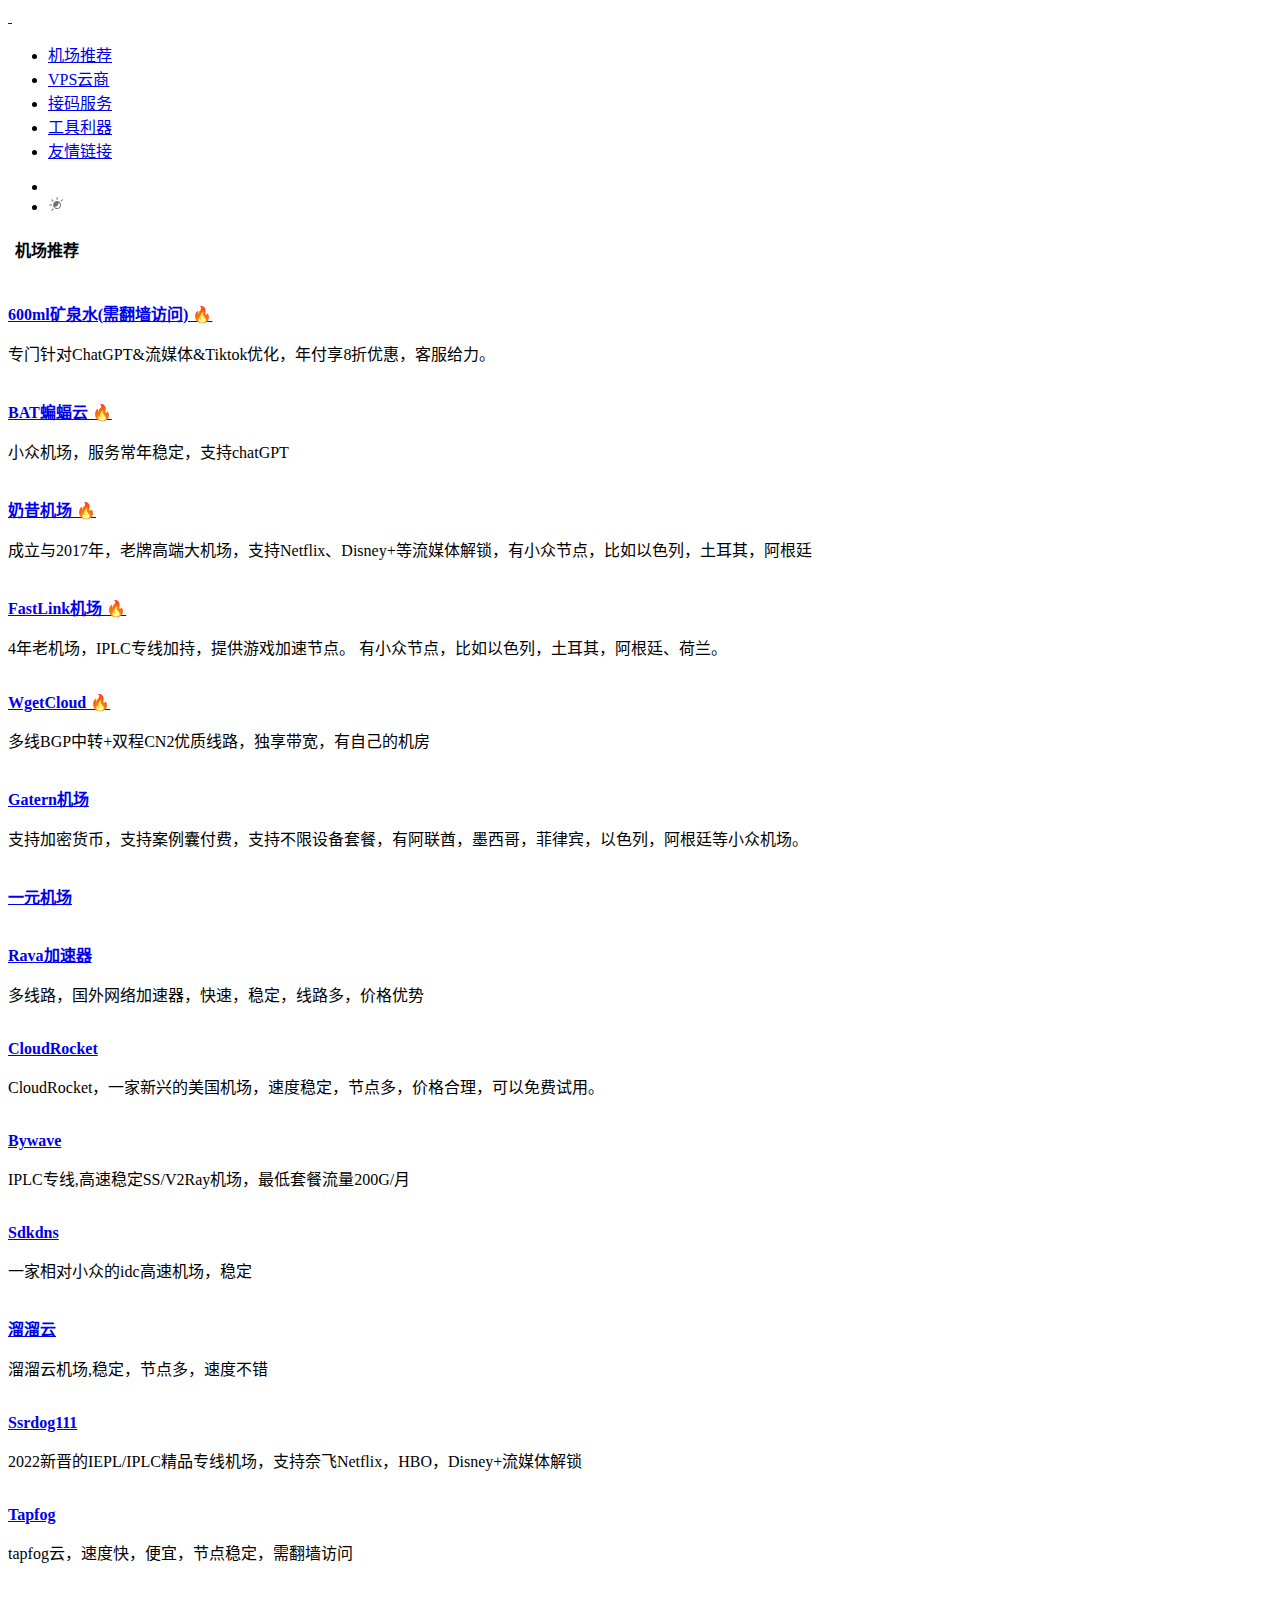
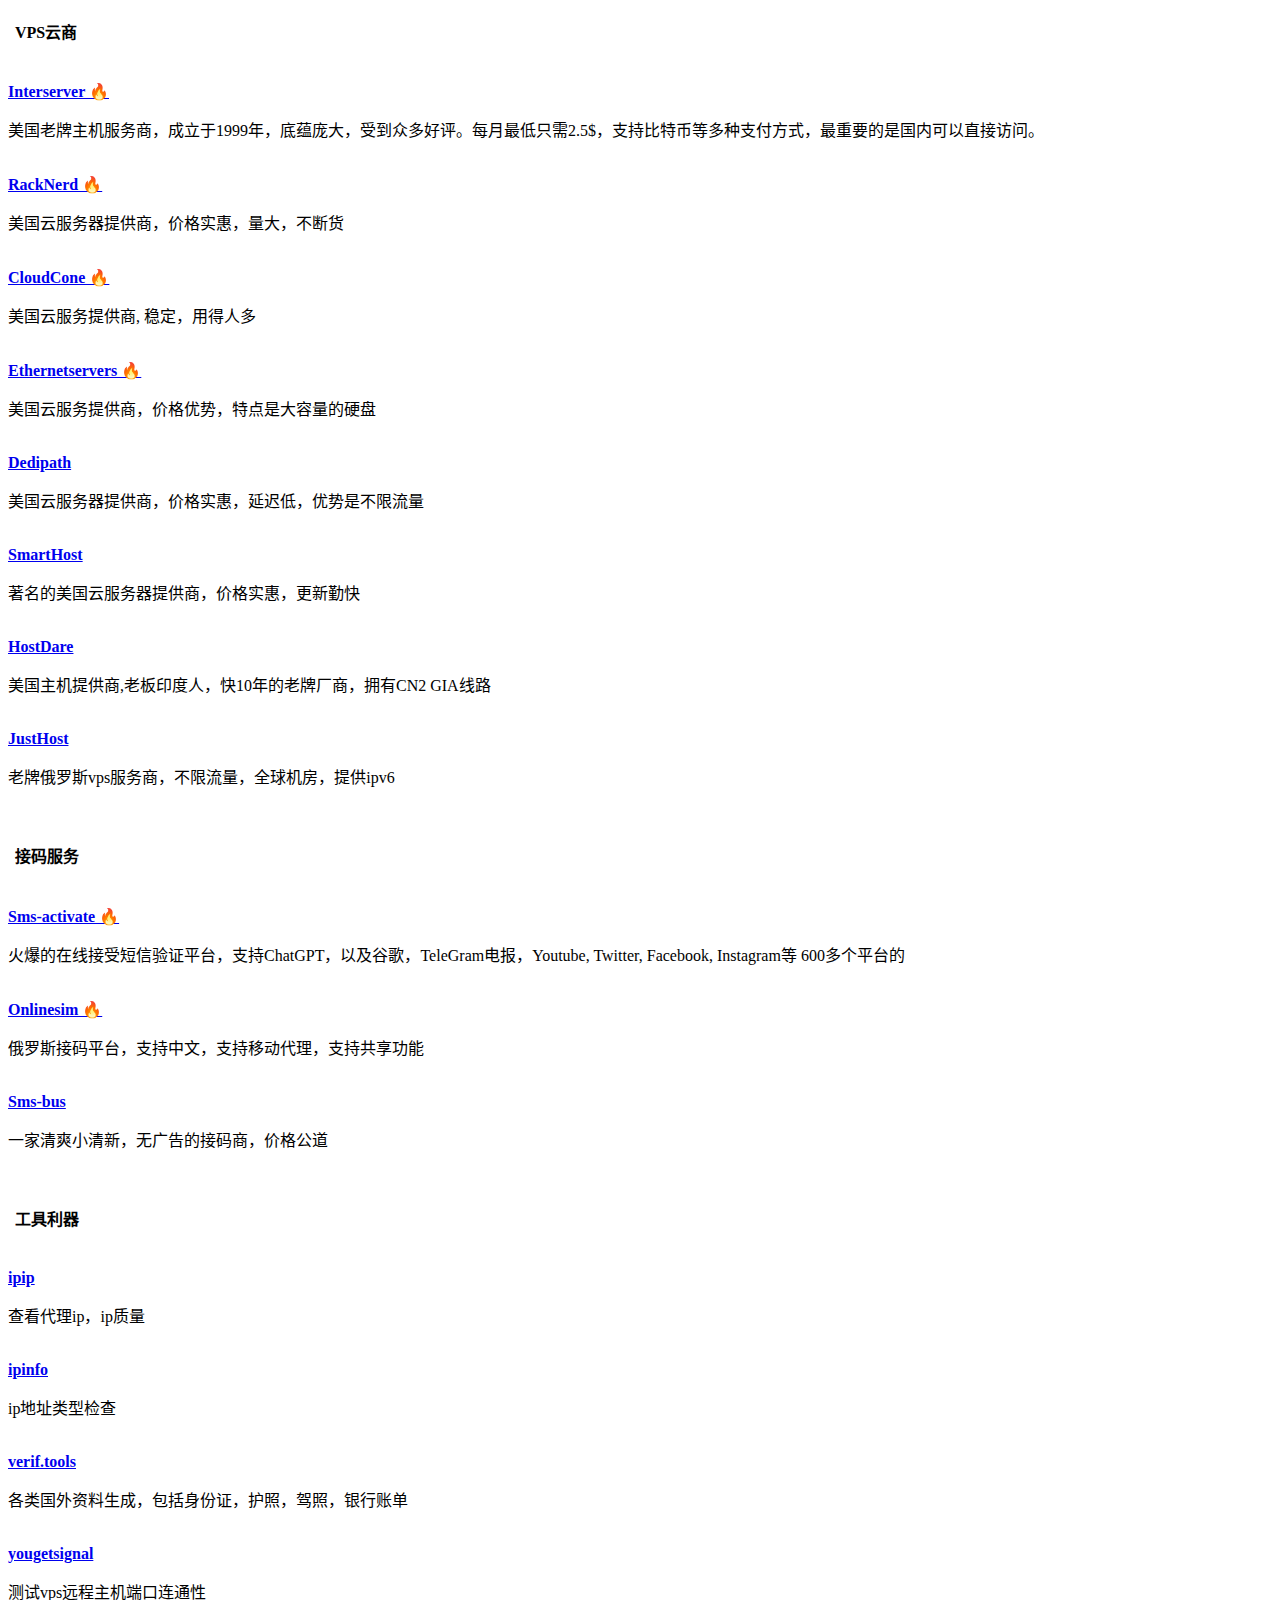
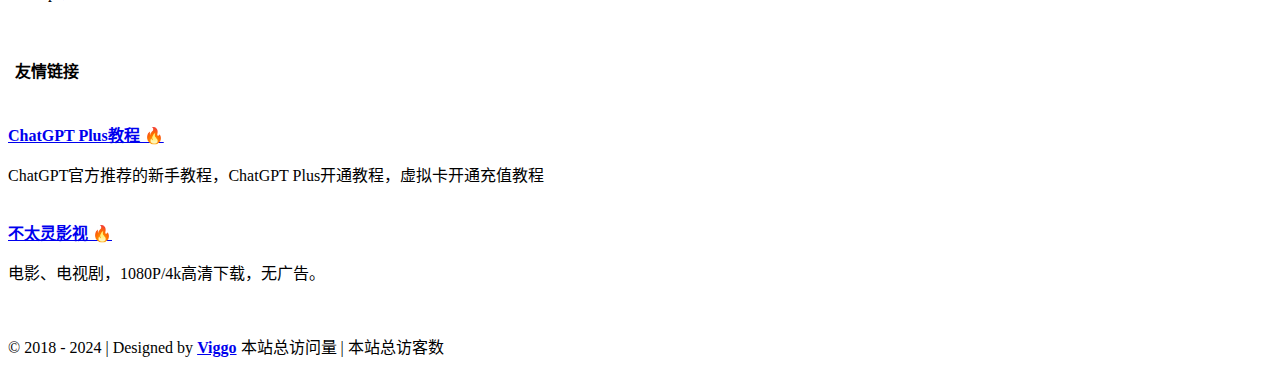
==== index.html @ cfd87e80 "Site updated: 2024-02-25 23:30:07" ====
<!DOCTYPE html>
<html lang="zh-CN">

<head>
  <head>
  <meta charset="utf-8">
  <meta http-equiv="X-UA-Compatible" content="IE=edge">
  <meta name="viewport" content="width=device-width, initial-scale=1.0" />
  <meta name="author" content="viggo" />
  <title>VPS虚拟主机测评_IDC主机测评_优惠香港海外VPS云服务器__主流建站技术 - VPS主机</title>
  <meta name="keywords" content="免费VPS,折扣vps,域名ssl证书,科学上网,免费云主机,海外服务器,香港云主机,便宜vps,VPS虚拟主机测评,主机测评,虚拟信用卡">
  <meta name="description" content="关注海外服务器,关注idc主机测评,VPS虚拟主机测评,云服务商活动促销动态,推荐免费云服务器,便宜vps,香港云主机,美国海外服务器,空间域名ssl证书及建站运维产品的云计算行业随笔博客.">
  <link rel="shortcut icon" href="https://gcore.jsdelivr.net/gh/btcltceth/blogassets@latest/s/img/favicon.ico">
  
<link rel="stylesheet" href="https://gcore.jsdelivr.net/gh/btcltceth/blogassets@latest/s/css/hclonely.css">
<link rel="stylesheet" href="https://gcore.jsdelivr.net/gh/btcltceth/blogassets@latest/s/css/fonts/linecons/css/linecons.min.css">
<link rel="stylesheet" href="https://gcore.jsdelivr.net/gh/btcltceth/blogassets@latest/s/css/fonts/fontawesome/css/all.min.css">
<link rel="stylesheet" href="https://gcore.jsdelivr.net/gh/btcltceth/blogassets@latest/s/css/bootstrap.min.css">
<link rel="stylesheet" href="https://gcore.jsdelivr.net/gh/btcltceth/blogassets@latest/s/css/xenon-core.min.css">
<link rel="stylesheet" href="https://gcore.jsdelivr.net/gh/btcltceth/blogassets@latest/s/css/xenon-components.min.css">
<link rel="stylesheet" href="https://gcore.jsdelivr.net/gh/btcltceth/blogassets@latest/s/css/xenon-skins.min.css">
<link rel="stylesheet" href="https://gcore.jsdelivr.net/gh/btcltceth/blogassets@latest/s/css/nav.min.css">

  
<script src="https://gcore.jsdelivr.net/gh/btcltceth/blogassets@latest/s/js/jquery-1.11.1.min.js"></script>

  
<script src="https://gcore.jsdelivr.net/gh/btcltceth/blogassets@latest/s/js/header.js"></script>

  <!-- HTML5 shim and Respond.js IE8 support of HTML5 elements and media queries -->
  <!--[if lt IE 9]>
        
<script src="https://gcore.jsdelivr.net/gh/btcltceth/blogassets@latest/s/js/html5shiv.min.js"></script>

        
<script src="https://gcore.jsdelivr.net/gh/btcltceth/blogassets@latest/s/js/respond.min.js"></script>

    <![endif]-->
  <!-- / FB Open Graph -->
  <meta property="og:type" content="article">
  <meta property="og:url" content="https://shuziren.github.io/ssrvps/index.html">
  <meta property="og:title" content="VPS虚拟主机测评_IDC主机测评_优惠香港海外VPS云服务器__主流建站技术 - VPS主机">
  <meta property="og:description" content="关注海外服务器,关注idc主机测评,VPS虚拟主机测评,云服务商活动促销动态,推荐免费云服务器,便宜vps,香港云主机,美国海外服务器,空间域名ssl证书及建站运维产品的云计算行业随笔博客.">
  <meta property="og:site_name" content="VPS虚拟主机测评_IDC主机测评_优惠香港海外VPS云服务器__主流建站技术 - VPS主机">
  
  <meta property="og:image" content="https://gcore.jsdelivr.net/gh/btcltceth/blogassets@latest/s/img/webstack_banner_cn.png">
  
  <!-- / Twitter Cards -->
  <meta name="twitter:card" content="summary_large_image">
  <meta name="twitter:title" content="VPS虚拟主机测评_IDC主机测评_优惠香港海外VPS云服务器__主流建站技术 - VPS主机">
  <meta name="twitter:description" content="关注海外服务器,关注idc主机测评,VPS虚拟主机测评,云服务商活动促销动态,推荐免费云服务器,便宜vps,香港云主机,美国海外服务器,空间域名ssl证书及建站运维产品的云计算行业随笔博客.">
  
  <meta name="twitter:image" content="https://gcore.jsdelivr.net/gh/btcltceth/blogassets@latest/s/img/webstack_banner_cn.png">
  
  
  <link rel="stylesheet" type="text/css" href="//at.alicdn.com/t/font_2204525_jxth1d6fs6o.css"> <link rel="stylesheet" href="//s1.hdslb.com/bfs/static/jinkela/long/font/regular.css" media="all" onload="this.media='all'" />
  
<meta name="generator" content="Hexo 5.3.0"></head>

</head>




<body class="page-body">
<div class="page-container">
<div class="sidebar-menu toggle-others fixed">
  <div class="sidebar-menu-inner">
    <header class="logo-env">
      <div class="logo">
        <a href="/index.html" class="logo-expanded">
          <img src="https://gcore.jsdelivr.net/gh/btcltceth/blogassets@latest/s/img/logo@2x.png" width="100%" alt="" />
        </a>
        <a href="/index.html" class="logo-collapsed">
          <img src="https://gcore.jsdelivr.net/gh/btcltceth/blogassets@latest/s/img/logo-collapsed@2x.png" width="40" alt="" />
        </a>
      </div>
      <div class="mobile-menu-toggle visible-xs">
        <a href="#" data-toggle="user-info-menu">
          <i class="linecons-cog"></i>
        </a>
        <a href="#" data-toggle="mobile-menu">
          <i class="fas fa-bars"></i>
        </a>
      </div>
    </header>
    <ul id="main-menu" class="main-menu">
      
      <li>
        
          <a href="#机场推荐" class="smooth">
            
            <i class="fa fa-plane"></i>
            <span class="title">机场推荐</span>
          </a>
          
      </li>
      
      <li>
        
          <a href="#VPS云商" class="smooth">
            
            <i class="fa fa-cloud"></i>
            <span class="title">VPS云商</span>
          </a>
          
      </li>
      
      <li>
        
          <a href="#接码服务" class="smooth">
            
            <i class="fa fa-signal"></i>
            <span class="title">接码服务</span>
          </a>
          
      </li>
      
      <li>
        
          <a href="#工具利器" class="smooth">
            
            <i class="fa fa-tools"></i>
            <span class="title">工具利器</span>
          </a>
          
      </li>
      
      <li>
        
          <a href="#友情链接" class="smooth">
            
            <i class="fa fa-share-square"></i>
            <span class="title">友情链接</span>
          </a>
          
      </li>
      
      
      
    </ul>
  </div>
</div>


<div class="main-content">
  <nav class="navbar user-info-navbar" role="navigation">
    <ul class="user-info-menu left-links list-inline list-unstyled">
      <li class="hidden-sm hidden-xs hover-line">
        <a href="#" data-toggle="sidebar">
          <i class="fas fa-bars"></i>
        </a>
      </li>
      <!-- <li class="dropdown hover-line language-switcher">
        <a href="/index.html" class="dropdown-toggle" data-toggle="dropdown">
          <img src="/images/flags/flag-cn.png" alt="flag-cn" /> China
        </a>
        <ul class="dropdown-menu languages">
          <li class="active">
            <a href="/index.html">
              <img src="/images/flags/flag-cn.png" alt="flag-cn" alt="flag-cn" /> China
            </a>
          </li>
        </ul>
      </li> -->
      <li class="switch-mode hover-line" onclick="switchNightMode()">
        <a href="#">
          <svg t="1593061068148" class="icon" viewBox="0 0 1024 1024" version="1.1" xmlns="http://www.w3.org/2000/svg" p-id="1681" width="16" height="16">
            <path d="M582.4 326.4c-140.8 0-256 115.2-256 256s115.2 256 256 256 256-115.2 256-256-115.2-256-256-256z m0 448c-70.4 0-131.2-36.8-164.8-92.8 12.8 3.2 27.2 4.8 40 4.8 121.6 0 219.2-99.2 219.2-219.2 0-17.6-1.6-35.2-6.4-52.8 60.8 32 102.4 96 102.4 169.6 1.6 104-84.8 190.4-190.4 190.4zM582.4 262.4c17.6 0 32-14.4 32-32v-128c0-17.6-14.4-32-32-32s-32 14.4-32 32v128c0 17.6 14.4 32 32 32zM262.4 582.4c0-17.6-14.4-32-32-32h-128c-17.6 0-32 14.4-32 32s14.4 32 32 32h128c17.6 0 32-14.4 32-32zM310.4 356.8c6.4 6.4 14.4 9.6 22.4 9.6 8 0 16-3.2 22.4-9.6 12.8-12.8 12.8-32 0-44.8l-91.2-91.2c-12.8-12.8-32-12.8-44.8 0-12.8 12.8-12.8 32 0 44.8l91.2 91.2zM944 220.8c-12.8-12.8-32-12.8-44.8 0l-91.2 91.2c-12.8 12.8-12.8 32 0 44.8 6.4 6.4 14.4 9.6 22.4 9.6 8 0 16-3.2 22.4-9.6l91.2-91.2c12.8-12.8 12.8-33.6 0-44.8zM310.4 808l-91.2 91.2c-12.8 12.8-12.8 32 0 44.8 6.4 6.4 14.4 9.6 22.4 9.6 8 0 16-3.2 22.4-9.6l91.2-91.2c12.8-12.8 12.8-32 0-44.8-11.2-11.2-32-11.2-44.8 0z" p-id="1682" fill="#707070"></path>
          </svg>
        </a>
      </li>
    </ul>
    
    </nav>
    
  
  
    
    
    
    
    
    
    <h4 class="text-gray"><i class="linecons-tag" style="margin-right: 7px;" id="机场推荐"></i>机场推荐</h4>
<div class="row">
  
  <div class="col-sm-3">
    <div class="xe-widget xe-conversations box2 label-info" onclick="window.open('https://d.600yun.top/#/register?code=TOcQBatp', '_blank')" data-toggle="tooltip" data-placement="bottom" title="" data-original-title="专门针对ChatGPT&amp;流媒体&amp;Tiktok优化，年付享8折优惠，客服给力。">
      <div class="xe-comment-entry">
        <a class="xe-user-img">
          <img data-src="https://gcore.jsdelivr.net/gh/btcltceth/blogassets@latest/s/img/600ml.png" class="lozad img-circle" width="40">
        </a>
        <div class="xe-comment">
          <a href="#" class="xe-user-name overflowClip_1">
            <strong>600ml矿泉水(需翻墙访问) 🔥</strong>
          </a>
          <p class="overflowClip_2">专门针对ChatGPT&amp;流媒体&amp;Tiktok优化，年付享8折优惠，客服给力。</p>
        </div>
      </div>
    </div>
  </div>
  
  <div class="col-sm-3">
    <div class="xe-widget xe-conversations box2 label-info" onclick="window.open('https://bat.vpnb.net/register?code=9110b9d7', '_blank')" data-toggle="tooltip" data-placement="bottom" title="" data-original-title="小众机场，服务常年稳定，支持chatGPT">
      <div class="xe-comment-entry">
        <a class="xe-user-img">
          <img data-src="https://gcore.jsdelivr.net/gh/btcltceth/blogassets@latest/s/img/batvpn.png" class="lozad img-circle" width="40">
        </a>
        <div class="xe-comment">
          <a href="#" class="xe-user-name overflowClip_1">
            <strong>BAT蝙蝠云 🔥</strong>
          </a>
          <p class="overflowClip_2">小众机场，服务常年稳定，支持chatGPT</p>
        </div>
      </div>
    </div>
  </div>
  
  <div class="col-sm-3">
    <div class="xe-widget xe-conversations box2 label-info" onclick="window.open('https://nxboom.com/signupbyemail.aspx?MemberCode=1207fb065cc84488aecd1d4d4c93cab120230917215232', '_blank')" data-toggle="tooltip" data-placement="bottom" title="" data-original-title="成立与2017年，老牌高端大机场，支持Netflix、Disney+等流媒体解锁，有小众节点，比如以色列，土耳其，阿根廷">
      <div class="xe-comment-entry">
        <a class="xe-user-img">
          <img data-src="https://gcore.jsdelivr.net/gh/btcltceth/blogassets@latest/s/img/nexitally.png" class="lozad img-circle" width="40">
        </a>
        <div class="xe-comment">
          <a href="#" class="xe-user-name overflowClip_1">
            <strong>奶昔机场 🔥</strong>
          </a>
          <p class="overflowClip_2">成立与2017年，老牌高端大机场，支持Netflix、Disney+等流媒体解锁，有小众节点，比如以色列，土耳其，阿根廷</p>
        </div>
      </div>
    </div>
  </div>
  
  <div class="col-sm-3">
    <div class="xe-widget xe-conversations box2 label-info" onclick="window.open('https://v02.fl-aff.com/auth/register?code=mNS8', '_blank')" data-toggle="tooltip" data-placement="bottom" title="" data-original-title="4年老机场，IPLC专线加持，提供游戏加速节点。 有小众节点，比如以色列，土耳其，阿根廷、荷兰。">
      <div class="xe-comment-entry">
        <a class="xe-user-img">
          <img data-src="https://gcore.jsdelivr.net/gh/btcltceth/blogassets@latest/s/img/fastlink.png" class="lozad img-circle" width="40">
        </a>
        <div class="xe-comment">
          <a href="#" class="xe-user-name overflowClip_1">
            <strong>FastLink机场 🔥</strong>
          </a>
          <p class="overflowClip_2">4年老机场，IPLC专线加持，提供游戏加速节点。 有小众节点，比如以色列，土耳其，阿根廷、荷兰。</p>
        </div>
      </div>
    </div>
  </div>
  
  <div class="col-sm-3">
    <div class="xe-widget xe-conversations box2 label-info" onclick="window.open('https://invite.wgetcloud.ltd/auth/register?code=O9UQ', '_blank')" data-toggle="tooltip" data-placement="bottom" title="" data-original-title="多线BGP中转+双程CN2优质线路，独享带宽，有自己的机房">
      <div class="xe-comment-entry">
        <a class="xe-user-img">
          <img data-src="https://gcore.jsdelivr.net/gh/btcltceth/blogassets@latest/s/img/wgetcloud.png" class="lozad img-circle" width="40">
        </a>
        <div class="xe-comment">
          <a href="#" class="xe-user-name overflowClip_1">
            <strong>WgetCloud 🔥</strong>
          </a>
          <p class="overflowClip_2">多线BGP中转+双程CN2优质线路，独享带宽，有自己的机房</p>
        </div>
      </div>
    </div>
  </div>
  
  <div class="col-sm-3">
    <div class="xe-widget xe-conversations box2 label-info" onclick="window.open('https://shuttle.gt-in.com/aff.php?aff=7255', '_blank')" data-toggle="tooltip" data-placement="bottom" title="" data-original-title="支持加密货币，支持案例囊付费，支持不限设备套餐，有阿联酋，墨西哥，菲律宾，以色列，阿根廷等小众机场。">
      <div class="xe-comment-entry">
        <a class="xe-user-img">
          <img data-src="https://gcore.jsdelivr.net/gh/btcltceth/blogassets@latest/s/img/gatern.png" class="lozad img-circle" width="40">
        </a>
        <div class="xe-comment">
          <a href="#" class="xe-user-name overflowClip_1">
            <strong>Gatern机场</strong>
          </a>
          <p class="overflowClip_2">支持加密货币，支持案例囊付费，支持不限设备套餐，有阿联酋，墨西哥，菲律宾，以色列，阿根廷等小众机场。</p>
        </div>
      </div>
    </div>
  </div>
  
  <div class="col-sm-3">
    <div class="xe-widget xe-conversations box2 label-info" onclick="window.open('https://xn--4gq62f52gdss.com/#/register?code=zPiZztXX', '_blank')" data-toggle="tooltip" data-placement="bottom" title="" data-original-title="">
      <div class="xe-comment-entry">
        <a class="xe-user-img">
          <img data-src="https://gcore.jsdelivr.net/gh/btcltceth/blogassets@latest/s/img/yiyuanjichang.png" class="lozad img-circle" width="40">
        </a>
        <div class="xe-comment">
          <a href="#" class="xe-user-name overflowClip_1">
            <strong>一元机场</strong>
          </a>
          <p class="overflowClip_2"></p>
        </div>
      </div>
    </div>
  </div>
  
  <div class="col-sm-3">
    <div class="xe-widget xe-conversations box2 label-info" onclick="window.open('https://ravaff.vip/ref/48124EC3', '_blank')" data-toggle="tooltip" data-placement="bottom" title="" data-original-title="多线路，国外网络加速器，快速，稳定，线路多，价格优势">
      <div class="xe-comment-entry">
        <a class="xe-user-img">
          <img data-src="https://gcore.jsdelivr.net/gh/btcltceth/blogassets@latest/s/img/rava.svg" class="lozad img-circle" width="40">
        </a>
        <div class="xe-comment">
          <a href="#" class="xe-user-name overflowClip_1">
            <strong>Rava加速器</strong>
          </a>
          <p class="overflowClip_2">多线路，国外网络加速器，快速，稳定，线路多，价格优势</p>
        </div>
      </div>
    </div>
  </div>
  
  <div class="col-sm-3">
    <div class="xe-widget xe-conversations box2 label-info" onclick="window.open('https://cr123.us/?code=yMj17OHb', '_blank')" data-toggle="tooltip" data-placement="bottom" title="" data-original-title="CloudRocket，一家新兴的美国机场，速度稳定，节点多，价格合理，可以免费试用。">
      <div class="xe-comment-entry">
        <a class="xe-user-img">
          <img data-src="https://gcore.jsdelivr.net/gh/btcltceth/blogassets@latest/s/img/cloudrocket.png" class="lozad img-circle" width="40">
        </a>
        <div class="xe-comment">
          <a href="#" class="xe-user-name overflowClip_1">
            <strong>CloudRocket</strong>
          </a>
          <p class="overflowClip_2">CloudRocket，一家新兴的美国机场，速度稳定，节点多，价格合理，可以免费试用。</p>
        </div>
      </div>
    </div>
  </div>
  
  <div class="col-sm-3">
    <div class="xe-widget xe-conversations box2 label-info" onclick="window.open('https://user.by.icu/aff.php?aff=24633', '_blank')" data-toggle="tooltip" data-placement="bottom" title="" data-original-title="IPLC专线,高速稳定SS/V2Ray机场，最低套餐流量200G/月">
      <div class="xe-comment-entry">
        <a class="xe-user-img">
          <img data-src="https://gcore.jsdelivr.net/gh/btcltceth/blogassets@latest/s/img/bywave.png" class="lozad img-circle" width="40">
        </a>
        <div class="xe-comment">
          <a href="#" class="xe-user-name overflowClip_1">
            <strong>Bywave</strong>
          </a>
          <p class="overflowClip_2">IPLC专线,高速稳定SS/V2Ray机场，最低套餐流量200G/月</p>
        </div>
      </div>
    </div>
  </div>
  
  <div class="col-sm-3">
    <div class="xe-widget xe-conversations box2 label-info" onclick="window.open('https://www.sdkdns.com/#/register?code=ajG9flpe', '_blank')" data-toggle="tooltip" data-placement="bottom" title="" data-original-title="一家相对小众的idc高速机场，稳定">
      <div class="xe-comment-entry">
        <a class="xe-user-img">
          <img data-src="https://gcore.jsdelivr.net/gh/btcltceth/blogassets@latest/s/img/sdkdns.png" class="lozad img-circle" width="40">
        </a>
        <div class="xe-comment">
          <a href="#" class="xe-user-name overflowClip_1">
            <strong>Sdkdns</strong>
          </a>
          <p class="overflowClip_2">一家相对小众的idc高速机场，稳定</p>
        </div>
      </div>
    </div>
  </div>
  
  <div class="col-sm-3">
    <div class="xe-widget xe-conversations box2 label-info" onclick="window.open('https://liuliu.cloud/#/register?code=9PFMPMNa', '_blank')" data-toggle="tooltip" data-placement="bottom" title="" data-original-title="溜溜云机场,稳定，节点多，速度不错">
      <div class="xe-comment-entry">
        <a class="xe-user-img">
          <img data-src="https://gcore.jsdelivr.net/gh/btcltceth/blogassets@latest/s/img/liuliuyun.png" class="lozad img-circle" width="40">
        </a>
        <div class="xe-comment">
          <a href="#" class="xe-user-name overflowClip_1">
            <strong>溜溜云</strong>
          </a>
          <p class="overflowClip_2">溜溜云机场,稳定，节点多，速度不错</p>
        </div>
      </div>
    </div>
  </div>
  
  <div class="col-sm-3">
    <div class="xe-widget xe-conversations box2 label-info" onclick="window.open('https://dog.ssrdog111.com/#/register?code=qDC2FBNg', '_blank')" data-toggle="tooltip" data-placement="bottom" title="" data-original-title="2022新晋的IEPL/IPLC精品专线机场，支持奈飞Netflix，HBO，Disney+流媒体解锁">
      <div class="xe-comment-entry">
        <a class="xe-user-img">
          <img data-src="https://gcore.jsdelivr.net/gh/btcltceth/blogassets@latest/s/img/ssrdog.png" class="lozad img-circle" width="40">
        </a>
        <div class="xe-comment">
          <a href="#" class="xe-user-name overflowClip_1">
            <strong>Ssrdog111</strong>
          </a>
          <p class="overflowClip_2">2022新晋的IEPL/IPLC精品专线机场，支持奈飞Netflix，HBO，Disney+流媒体解锁</p>
        </div>
      </div>
    </div>
  </div>
  
  <div class="col-sm-3">
    <div class="xe-widget xe-conversations box2 label-info" onclick="window.open('https://tapfog.com/#/register?code=dbJYVjTJ', '_blank')" data-toggle="tooltip" data-placement="bottom" title="" data-original-title="tapfog云，速度快，便宜，节点稳定，需翻墙访问">
      <div class="xe-comment-entry">
        <a class="xe-user-img">
          <img data-src="https://gcore.jsdelivr.net/gh/btcltceth/blogassets@latest/s/img/tapfog.jpg" class="lozad img-circle" width="40">
        </a>
        <div class="xe-comment">
          <a href="#" class="xe-user-name overflowClip_1">
            <strong>Tapfog</strong>
          </a>
          <p class="overflowClip_2">tapfog云，速度快，便宜，节点稳定，需翻墙访问</p>
        </div>
      </div>
    </div>
  </div>
  
</div>
<br />
    
    
    
    
    
    
    
    <h4 class="text-gray"><i class="linecons-tag" style="margin-right: 7px;" id="VPS云商"></i>VPS云商</h4>
<div class="row">
  
  <div class="col-sm-3">
    <div class="xe-widget xe-conversations box2 label-info" onclick="window.open('https://www.interserver.net/r/923530', '_blank')" data-toggle="tooltip" data-placement="bottom" title="" data-original-title="美国老牌主机服务商，成立于1999年，底蕴庞大，受到众多好评。每月最低只需2.5$，支持比特币等多种支付方式，最重要的是国内可以直接访问。">
      <div class="xe-comment-entry">
        <a class="xe-user-img">
          <img data-src="https://gcore.jsdelivr.net/gh/btcltceth/blogassets@latest/s/img/interserver.png" class="lozad img-circle" width="40">
        </a>
        <div class="xe-comment">
          <a href="#" class="xe-user-name overflowClip_1">
            <strong>Interserver 🔥</strong>
          </a>
          <p class="overflowClip_2">美国老牌主机服务商，成立于1999年，底蕴庞大，受到众多好评。每月最低只需2.5$，支持比特币等多种支付方式，最重要的是国内可以直接访问。</p>
        </div>
      </div>
    </div>
  </div>
  
  <div class="col-sm-3">
    <div class="xe-widget xe-conversations box2 label-info" onclick="window.open('https://my.racknerd.com/aff.php?aff=8958', '_blank')" data-toggle="tooltip" data-placement="bottom" title="" data-original-title="美国云服务器提供商，价格实惠，量大，不断货">
      <div class="xe-comment-entry">
        <a class="xe-user-img">
          <img data-src="https://gcore.jsdelivr.net/gh/btcltceth/blogassets@latest/s/img/racknerd.png" class="lozad img-circle" width="40">
        </a>
        <div class="xe-comment">
          <a href="#" class="xe-user-name overflowClip_1">
            <strong>RackNerd 🔥</strong>
          </a>
          <p class="overflowClip_2">美国云服务器提供商，价格实惠，量大，不断货</p>
        </div>
      </div>
    </div>
  </div>
  
  <div class="col-sm-3">
    <div class="xe-widget xe-conversations box2 label-info" onclick="window.open('https://app.cloudcone.com/?ref=10242', '_blank')" data-toggle="tooltip" data-placement="bottom" title="" data-original-title="美国云服务提供商, 稳定，用得人多">
      <div class="xe-comment-entry">
        <a class="xe-user-img">
          <img data-src="https://gcore.jsdelivr.net/gh/btcltceth/blogassets@latest/s/img/cloudcone.png" class="lozad img-circle" width="40">
        </a>
        <div class="xe-comment">
          <a href="#" class="xe-user-name overflowClip_1">
            <strong>CloudCone 🔥</strong>
          </a>
          <p class="overflowClip_2">美国云服务提供商, 稳定，用得人多</p>
        </div>
      </div>
    </div>
  </div>
  
  <div class="col-sm-3">
    <div class="xe-widget xe-conversations box2 label-info" onclick="window.open('https://www.ethernetservers.com/clients/aff.php?aff=2157', '_blank')" data-toggle="tooltip" data-placement="bottom" title="" data-original-title="美国云服务提供商，价格优势，特点是大容量的硬盘">
      <div class="xe-comment-entry">
        <a class="xe-user-img">
          <img data-src="https://gcore.jsdelivr.net/gh/btcltceth/blogassets@latest/s/img/ethernetservers.png" class="lozad img-circle" width="40">
        </a>
        <div class="xe-comment">
          <a href="#" class="xe-user-name overflowClip_1">
            <strong>Ethernetservers 🔥</strong>
          </a>
          <p class="overflowClip_2">美国云服务提供商，价格优势，特点是大容量的硬盘</p>
        </div>
      </div>
    </div>
  </div>
  
  <div class="col-sm-3">
    <div class="xe-widget xe-conversations box2 label-info" onclick="window.open('https://portal.dedipath.com/aff.php?aff=1890', '_blank')" data-toggle="tooltip" data-placement="bottom" title="" data-original-title="美国云服务器提供商，价格实惠，延迟低，优势是不限流量">
      <div class="xe-comment-entry">
        <a class="xe-user-img">
          <img data-src="https://gcore.jsdelivr.net/gh/btcltceth/blogassets@latest/s/img/dedipath.png" class="lozad img-circle" width="40">
        </a>
        <div class="xe-comment">
          <a href="#" class="xe-user-name overflowClip_1">
            <strong>Dedipath</strong>
          </a>
          <p class="overflowClip_2">美国云服务器提供商，价格实惠，延迟低，优势是不限流量</p>
        </div>
      </div>
    </div>
  </div>
  
  <div class="col-sm-3">
    <div class="xe-widget xe-conversations box2 label-info" onclick="window.open('https://www.smarthost.net/refer/292244', '_blank')" data-toggle="tooltip" data-placement="bottom" title="" data-original-title="著名的美国云服务器提供商，价格实惠，更新勤快">
      <div class="xe-comment-entry">
        <a class="xe-user-img">
          <img data-src="https://gcore.jsdelivr.net/gh/btcltceth/blogassets@latest/s/img/smarthost.jpg" class="lozad img-circle" width="40">
        </a>
        <div class="xe-comment">
          <a href="#" class="xe-user-name overflowClip_1">
            <strong>SmartHost</strong>
          </a>
          <p class="overflowClip_2">著名的美国云服务器提供商，价格实惠，更新勤快</p>
        </div>
      </div>
    </div>
  </div>
  
  <div class="col-sm-3">
    <div class="xe-widget xe-conversations box2 label-info" onclick="window.open('https://bill.hostdare.com/aff.php?aff=3611', '_blank')" data-toggle="tooltip" data-placement="bottom" title="" data-original-title="美国主机提供商,老板印度人，快10年的老牌厂商，拥有CN2 GIA线路">
      <div class="xe-comment-entry">
        <a class="xe-user-img">
          <img data-src="https://gcore.jsdelivr.net/gh/btcltceth/blogassets@latest/s/img/hostdare.png" class="lozad img-circle" width="40">
        </a>
        <div class="xe-comment">
          <a href="#" class="xe-user-name overflowClip_1">
            <strong>HostDare</strong>
          </a>
          <p class="overflowClip_2">美国主机提供商,老板印度人，快10年的老牌厂商，拥有CN2 GIA线路</p>
        </div>
      </div>
    </div>
  </div>
  
  <div class="col-sm-3">
    <div class="xe-widget xe-conversations box2 label-info" onclick="window.open('https://justhost.ru/?ref=178999', '_blank')" data-toggle="tooltip" data-placement="bottom" title="" data-original-title="老牌俄罗斯vps服务商，不限流量，全球机房，提供ipv6">
      <div class="xe-comment-entry">
        <a class="xe-user-img">
          <img data-src="https://gcore.jsdelivr.net/gh/btcltceth/blogassets@latest/s/img/justhost.png" class="lozad img-circle" width="40">
        </a>
        <div class="xe-comment">
          <a href="#" class="xe-user-name overflowClip_1">
            <strong>JustHost</strong>
          </a>
          <p class="overflowClip_2">老牌俄罗斯vps服务商，不限流量，全球机房，提供ipv6</p>
        </div>
      </div>
    </div>
  </div>
  
</div>
<br />
    
    
    
    
    
    
    
    <h4 class="text-gray"><i class="linecons-tag" style="margin-right: 7px;" id="接码服务"></i>接码服务</h4>
<div class="row">
  
  <div class="col-sm-3">
    <div class="xe-widget xe-conversations box2 label-info" onclick="window.open('https://sms-activate.org/?ref=4773445', '_blank')" data-toggle="tooltip" data-placement="bottom" title="" data-original-title="火爆的在线接受短信验证平台，支持ChatGPT，以及谷歌，TeleGram电报，Youtube, Twitter, Facebook, Instagram等 600多个平台的">
      <div class="xe-comment-entry">
        <a class="xe-user-img">
          <img data-src="https://gcore.jsdelivr.net/gh/btcltceth/blogassets@latest/s/img/sms-activate.png" class="lozad img-circle" width="40">
        </a>
        <div class="xe-comment">
          <a href="#" class="xe-user-name overflowClip_1">
            <strong>Sms-activate 🔥</strong>
          </a>
          <p class="overflowClip_2">火爆的在线接受短信验证平台，支持ChatGPT，以及谷歌，TeleGram电报，Youtube, Twitter, Facebook, Instagram等 600多个平台的</p>
        </div>
      </div>
    </div>
  </div>
  
  <div class="col-sm-3">
    <div class="xe-widget xe-conversations box2 label-info" onclick="window.open('https://onlinesim.io?ref=5217677', '_blank')" data-toggle="tooltip" data-placement="bottom" title="" data-original-title="俄罗斯接码平台，支持中文，支持移动代理，支持共享功能">
      <div class="xe-comment-entry">
        <a class="xe-user-img">
          <img data-src="https://gcore.jsdelivr.net/gh/btcltceth/blogassets@latest/s/img/onlinesim.png" class="lozad img-circle" width="40">
        </a>
        <div class="xe-comment">
          <a href="#" class="xe-user-name overflowClip_1">
            <strong>Onlinesim 🔥</strong>
          </a>
          <p class="overflowClip_2">俄罗斯接码平台，支持中文，支持移动代理，支持共享功能</p>
        </div>
      </div>
    </div>
  </div>
  
  <div class="col-sm-3">
    <div class="xe-widget xe-conversations box2 label-info" onclick="window.open('https://sms-bus.com?ref=779NHJQU', '_blank')" data-toggle="tooltip" data-placement="bottom" title="" data-original-title="一家清爽小清新，无广告的接码商，价格公道">
      <div class="xe-comment-entry">
        <a class="xe-user-img">
          <img data-src="https://gcore.jsdelivr.net/gh/btcltceth/blogassets@latest/s/img/sms-bus.png" class="lozad img-circle" width="40">
        </a>
        <div class="xe-comment">
          <a href="#" class="xe-user-name overflowClip_1">
            <strong>Sms-bus</strong>
          </a>
          <p class="overflowClip_2">一家清爽小清新，无广告的接码商，价格公道</p>
        </div>
      </div>
    </div>
  </div>
  
</div>
<br />
    
    
    
    
    
    
    
    <h4 class="text-gray"><i class="linecons-tag" style="margin-right: 7px;" id="工具利器"></i>工具利器</h4>
<div class="row">
  
  <div class="col-sm-3">
    <div class="xe-widget xe-conversations box2 label-info" onclick="window.open('http://en.ipip.net/', '_blank')" data-toggle="tooltip" data-placement="bottom" title="" data-original-title="查看代理ip，ip质量">
      <div class="xe-comment-entry">
        <a class="xe-user-img">
          <img data-src="https://gcore.jsdelivr.net/gh/btcltceth/blogassets@latest/s/img/ipip.png" class="lozad img-circle" width="40">
        </a>
        <div class="xe-comment">
          <a href="#" class="xe-user-name overflowClip_1">
            <strong>ipip</strong>
          </a>
          <p class="overflowClip_2">查看代理ip，ip质量</p>
        </div>
      </div>
    </div>
  </div>
  
  <div class="col-sm-3">
    <div class="xe-widget xe-conversations box2 label-info" onclick="window.open('https://ipinfo.io/', '_blank')" data-toggle="tooltip" data-placement="bottom" title="" data-original-title="ip地址类型检查">
      <div class="xe-comment-entry">
        <a class="xe-user-img">
          <img data-src="https://gcore.jsdelivr.net/gh/btcltceth/blogassets@latest/s/img/ipinfo.svg" class="lozad img-circle" width="40">
        </a>
        <div class="xe-comment">
          <a href="#" class="xe-user-name overflowClip_1">
            <strong>ipinfo</strong>
          </a>
          <p class="overflowClip_2">ip地址类型检查</p>
        </div>
      </div>
    </div>
  </div>
  
  <div class="col-sm-3">
    <div class="xe-widget xe-conversations box2 label-info" onclick="window.open('https://www.verif.tools/', '_blank')" data-toggle="tooltip" data-placement="bottom" title="" data-original-title="各类国外资料生成，包括身份证，护照，驾照，银行账单">
      <div class="xe-comment-entry">
        <a class="xe-user-img">
          <img data-src="https://gcore.jsdelivr.net/gh/btcltceth/blogassets@latest/s/img/verif.tools.png" class="lozad img-circle" width="40">
        </a>
        <div class="xe-comment">
          <a href="#" class="xe-user-name overflowClip_1">
            <strong>verif.tools</strong>
          </a>
          <p class="overflowClip_2">各类国外资料生成，包括身份证，护照，驾照，银行账单</p>
        </div>
      </div>
    </div>
  </div>
  
  <div class="col-sm-3">
    <div class="xe-widget xe-conversations box2 label-info" onclick="window.open('https://www.yougetsignal.com/tools/open-ports/', '_blank')" data-toggle="tooltip" data-placement="bottom" title="" data-original-title="测试vps远程主机端口连通性">
      <div class="xe-comment-entry">
        <a class="xe-user-img">
          <img data-src="https://gcore.jsdelivr.net/gh/btcltceth/blogassets@latest/s/img/yougetsignal.png" class="lozad img-circle" width="40">
        </a>
        <div class="xe-comment">
          <a href="#" class="xe-user-name overflowClip_1">
            <strong>yougetsignal</strong>
          </a>
          <p class="overflowClip_2">测试vps远程主机端口连通性</p>
        </div>
      </div>
    </div>
  </div>
  
</div>
<br />
    
    
    
    
    
    
    
    <h4 class="text-gray"><i class="linecons-tag" style="margin-right: 7px;" id="友情链接"></i>友情链接</h4>
<div class="row">
  
  <div class="col-sm-3">
    <div class="xe-widget xe-conversations box2 label-info" onclick="window.open('https://chatgpt-plus.github.io/', '_blank')" data-toggle="tooltip" data-placement="bottom" title="" data-original-title="ChatGPT官方推荐的新手教程，ChatGPT Plus开通教程，虚拟卡开通充值教程">
      <div class="xe-comment-entry">
        <a class="xe-user-img">
          <img data-src="https://gcore.jsdelivr.net/gh/btcltceth/blogassets@latest/s/img/chatgptplus.png" class="lozad img-circle" width="40">
        </a>
        <div class="xe-comment">
          <a href="#" class="xe-user-name overflowClip_1">
            <strong>ChatGPT Plus教程 🔥</strong>
          </a>
          <p class="overflowClip_2">ChatGPT官方推荐的新手教程，ChatGPT Plus开通教程，虚拟卡开通充值教程</p>
        </div>
      </div>
    </div>
  </div>
  
  <div class="col-sm-3">
    <div class="xe-widget xe-conversations box2 label-info" onclick="window.open('https://www.5bt0.com/', '_blank')" data-toggle="tooltip" data-placement="bottom" title="" data-original-title="电影、电视剧，1080P/4k高清下载，无广告。">
      <div class="xe-comment-entry">
        <a class="xe-user-img">
          <img data-src="https://heiyetouzi.xyz/medias/friend-shuziren@bt0logo.png" class="lozad img-circle" width="40">
        </a>
        <div class="xe-comment">
          <a href="#" class="xe-user-name overflowClip_1">
            <strong>不太灵影视 🔥</strong>
          </a>
          <p class="overflowClip_2">电影、电视剧，1080P/4k高清下载，无广告。</p>
        </div>
      </div>
    </div>
  </div>
  
</div>
<br />
    
    
    
    
<script src="https://gcore.jsdelivr.net/gh/btcltceth/blogassets@latest/s/js/footer.js"></script>


  <footer class="main-footer sticky footer-type-1">
  <div class="footer-inner">
    <!-- Add your copyright text here -->
    <p>
      
      &copy; 2018 - 2024
      | Designed by <a href="http://viggoz.com" target="_blank"><strong>Viggo</strong></a> 
    
      <span id="busuanzi_container_site_pv">本站总访问量<span id="busuanzi_value_site_pv"></span></span> |
      <span id="busuanzi_container_site_uv">本站总访客数<span id="busuanzi_value_site_uv"></span></span>
    </p>
    
    <div class="go-up">
      <a href="#" rel="go-top">
        <i class="fas fa-angle-up"></i>
      </a>
    </div>
  </div>
</footer>
</div>
</div>

<script src="https://gcore.jsdelivr.net/gh/btcltceth/blogassets@latest/s/js/bootstrap.min.js"></script>
<script src="https://gcore.jsdelivr.net/gh/btcltceth/blogassets@latest/s/js/TweenMax.min.js"></script>
<script src="https://gcore.jsdelivr.net/gh/btcltceth/blogassets@latest/s/js/resizeable.min.js"></script>
<script src="https://gcore.jsdelivr.net/gh/btcltceth/blogassets@latest/s/js/joinable.js"></script>
<script src="https://gcore.jsdelivr.net/gh/btcltceth/blogassets@latest/s/js/xenon-api.min.js"></script>
<script src="https://gcore.jsdelivr.net/gh/btcltceth/blogassets@latest/s/js/xenon-toggles.min.js"></script>
<script src="https://gcore.jsdelivr.net/gh/btcltceth/blogassets@latest/s/js/xenon-custom.min.js"></script>


<script async src="https://busuanzi.ibruce.info/busuanzi/2.3/busuanzi.pure.mini.js"></script>


<textarea tabindex="-1" style="position: absolute; top: -999px; left: 0px; right: auto; bottom: auto; border: 0px; padding: 0px; box-sizing: content-box; word-wrap: break-word; overflow: hidden; transition: none; height: 0px !important; min-height: 0px !important; font-family: Arimo, &quot;Helvetica Neue&quot;, Helvetica, Arial, sans-serif; font-size: 13px; font-weight: 400; font-style: normal; letter-spacing: 0px; text-transform: none; word-spacing: 0px; text-indent: 0px; line-height: 18.5714px; width: 53px;" class="autosizejs" id="autosizejs"></textarea>


  
  <div class="bg"></div> <script src="https://gcore.jsdelivr.net/gh/btcltceth/blogassets@latest/s/js/lozad.min.js"></script>
  
</body>

</html>
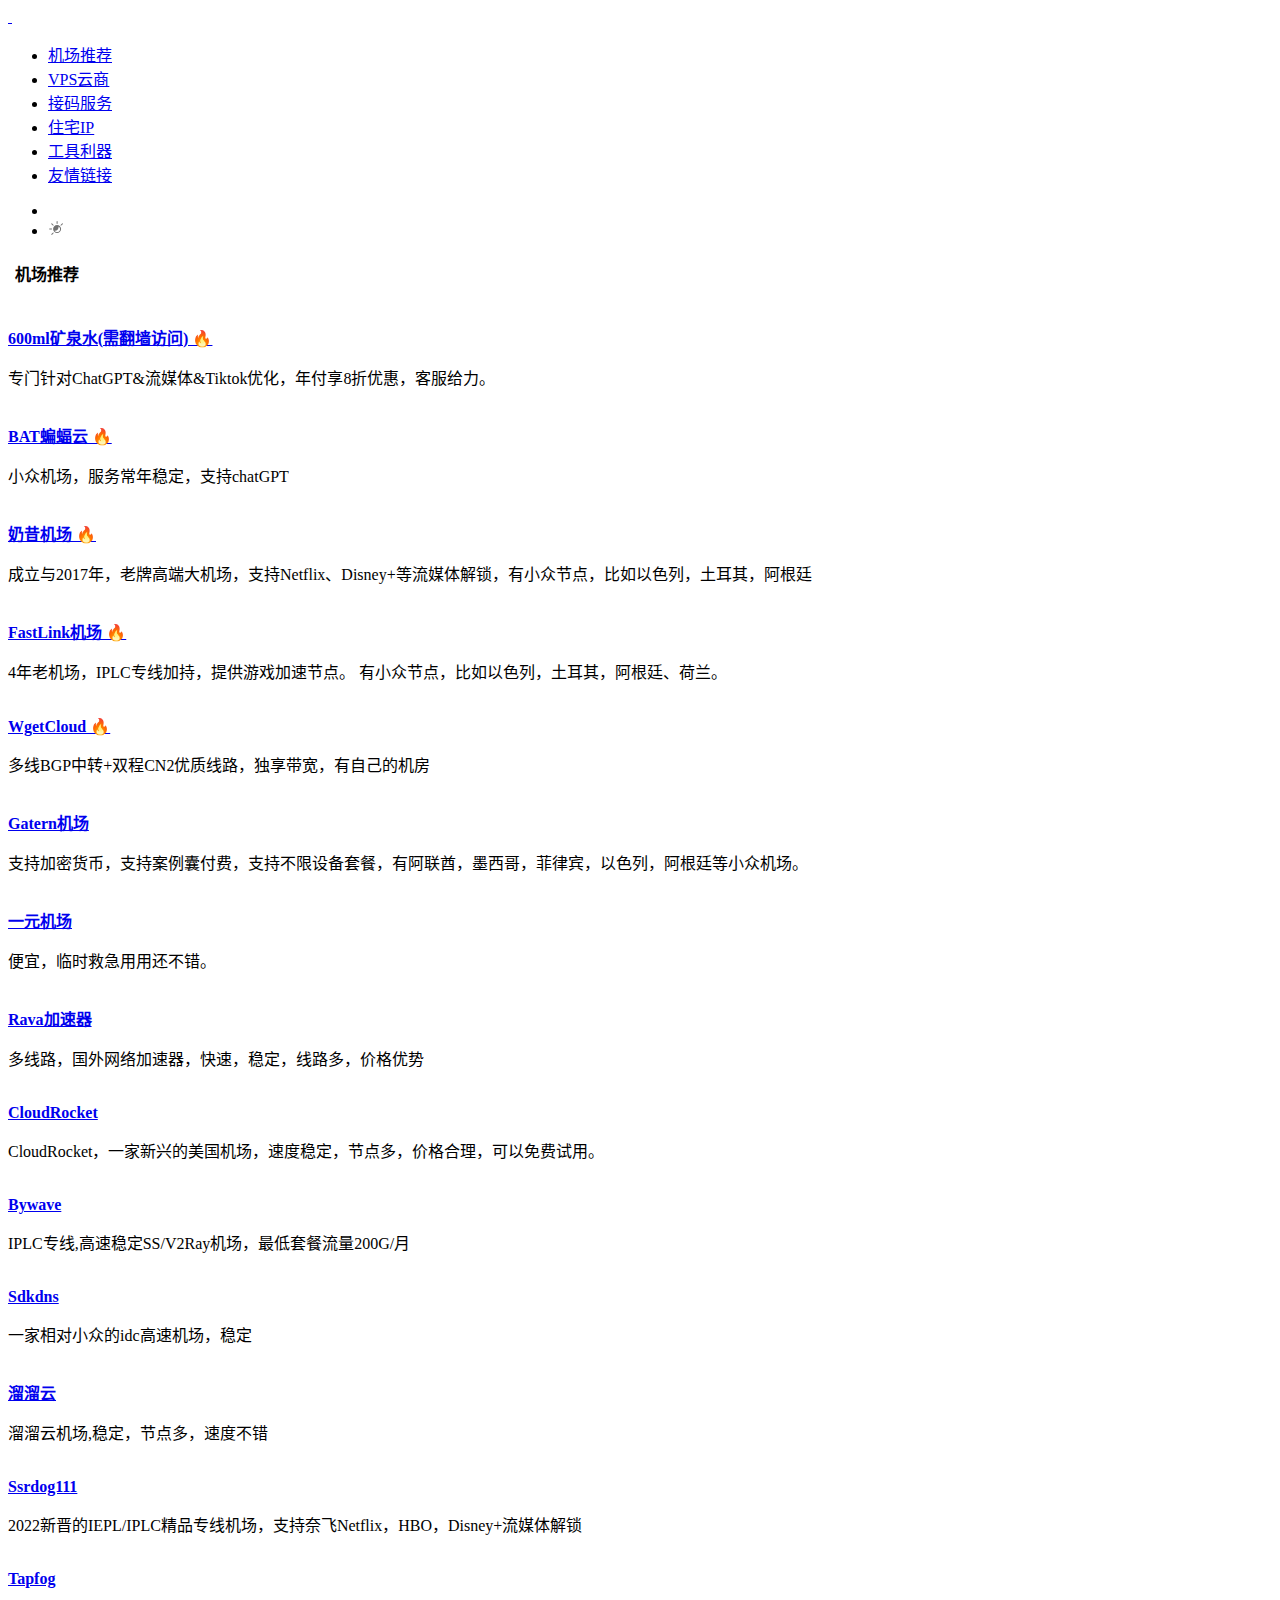
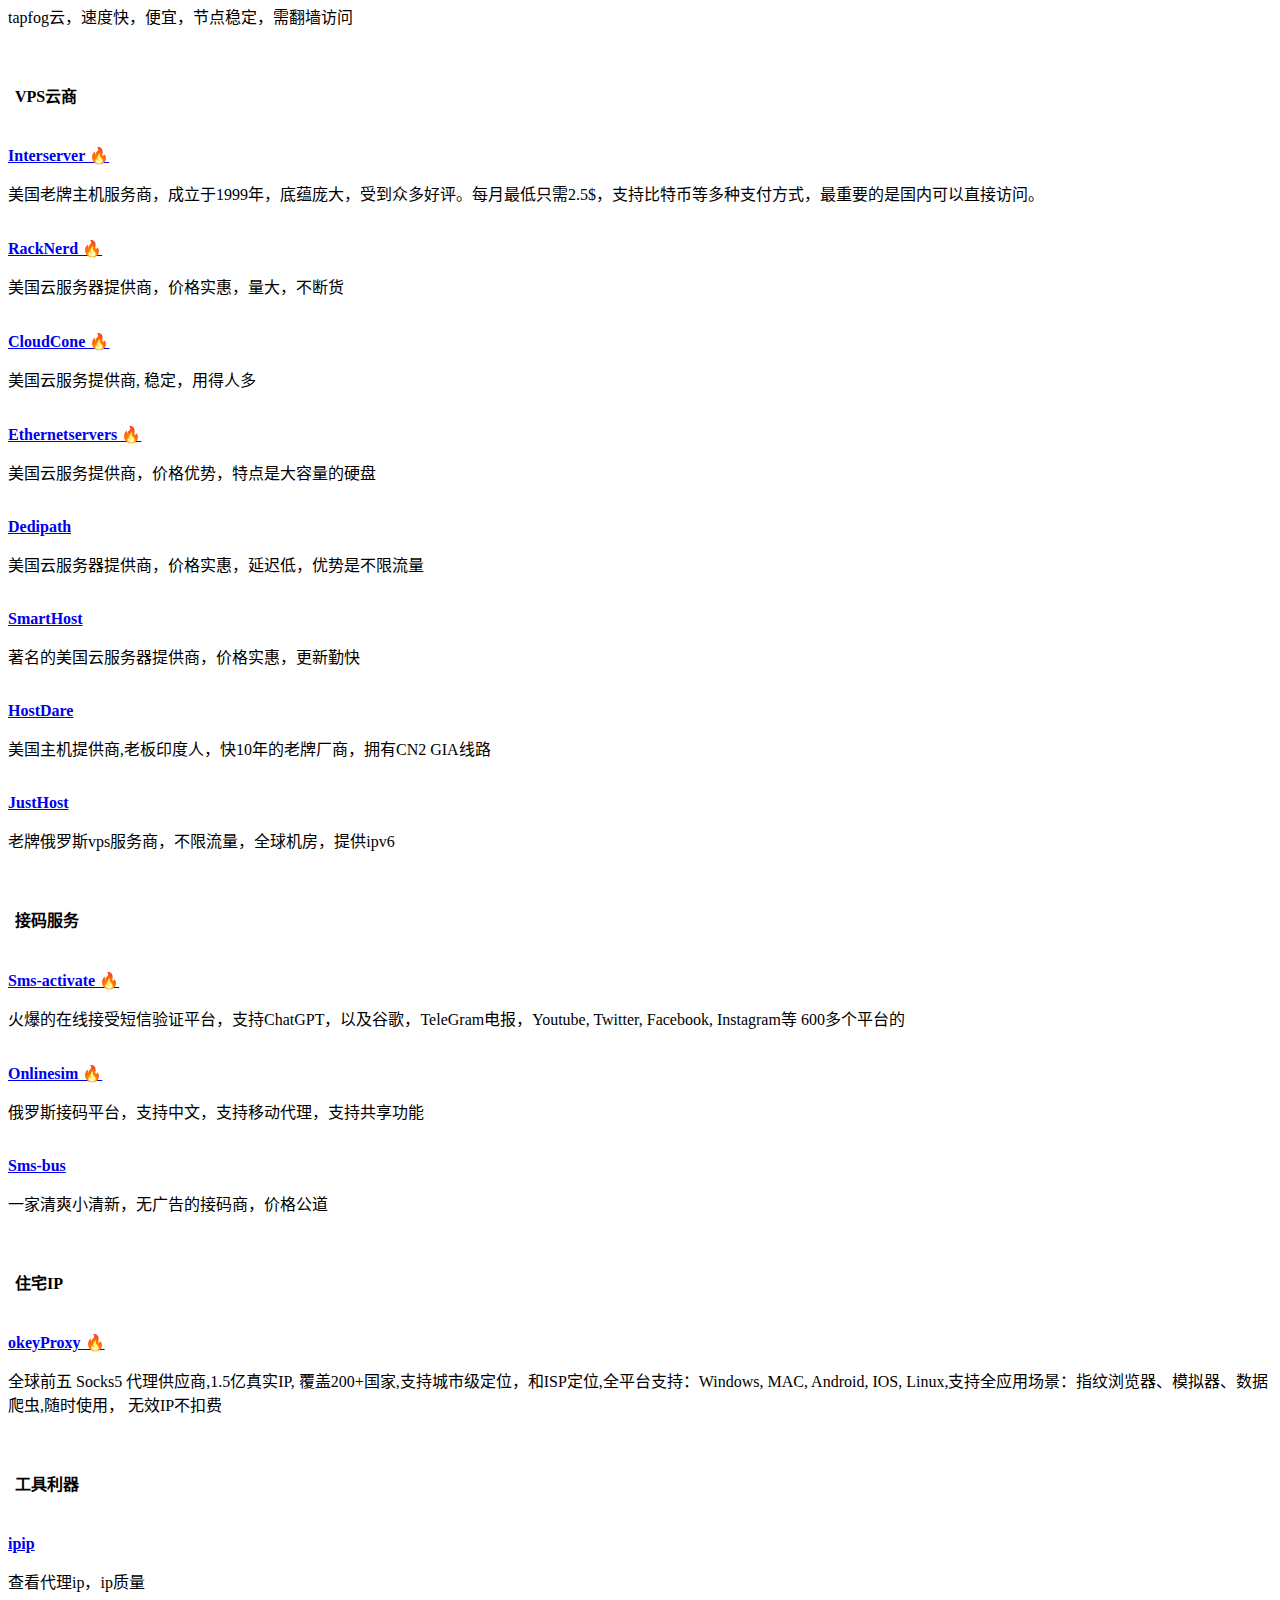
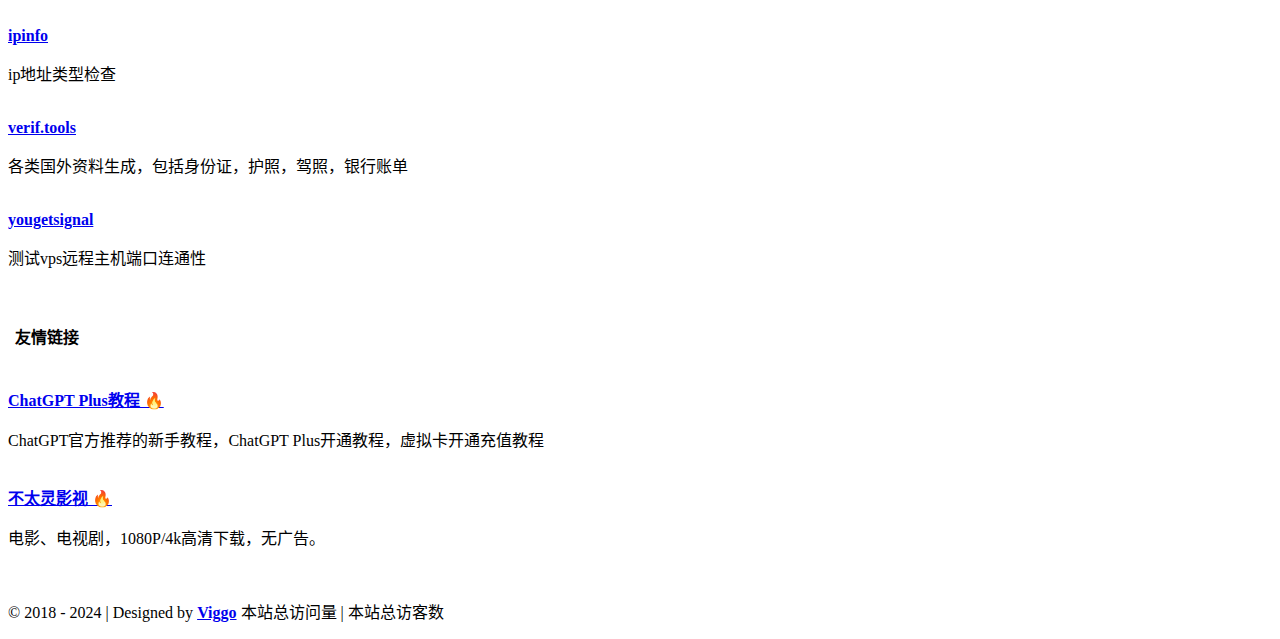
==== commit f7f1139c: "Site updated: 2024-03-14 17:27:51" ====
--- a/index.html
+++ b/index.html
@@ -112,6 +112,16 @@
             
             <i class="fa fa-signal"></i>
             <span class="title">接码服务</span>
+          </a>
+          
+      </li>
+      
+      <li>
+        
+          <a href="#住宅IP" class="smooth">
+            
+            <i class="fa fa-fire"></i>
+            <span class="title">住宅IP</span>
           </a>
           
       </li>
@@ -282,7 +292,7 @@
   </div>
   
   <div class="col-sm-3">
-    <div class="xe-widget xe-conversations box2 label-info" onclick="window.open('https://xn--4gq62f52gdss.com/#/register?code=zPiZztXX', '_blank')" data-toggle="tooltip" data-placement="bottom" title="" data-original-title="">
+    <div class="xe-widget xe-conversations box2 label-info" onclick="window.open('https://xn--4gq62f52gdss.com/#/register?code=zPiZztXX', '_blank')" data-toggle="tooltip" data-placement="bottom" title="" data-original-title="便宜，临时救急用用还不错。">
       <div class="xe-comment-entry">
         <a class="xe-user-img">
           <img data-src="https://gcore.jsdelivr.net/gh/btcltceth/blogassets@latest/s/img/yiyuanjichang.png" class="lozad img-circle" width="40">
@@ -291,7 +301,7 @@
           <a href="#" class="xe-user-name overflowClip_1">
             <strong>一元机场</strong>
           </a>
-          <p class="overflowClip_2"></p>
+          <p class="overflowClip_2">便宜，临时救急用用还不错。</p>
         </div>
       </div>
     </div>
@@ -604,6 +614,34 @@
             <strong>Sms-bus</strong>
           </a>
           <p class="overflowClip_2">一家清爽小清新，无广告的接码商，价格公道</p>
+        </div>
+      </div>
+    </div>
+  </div>
+  
+</div>
+<br />
+    
+    
+    
+    
+    
+    
+    
+    <h4 class="text-gray"><i class="linecons-tag" style="margin-right: 7px;" id="住宅IP"></i>住宅IP</h4>
+<div class="row">
+  
+  <div class="col-sm-3">
+    <div class="xe-widget xe-conversations box2 label-info" onclick="window.open('https://www.okeyproxy.com?ref=nh8vaq', '_blank')" data-toggle="tooltip" data-placement="bottom" title="" data-original-title="全球前五 Socks5 代理供应商,1.5亿真实IP, 覆盖200+国家,支持城市级定位，和ISP定位,全平台支持：Windows, MAC, Android, IOS, Linux,支持全应用场景：指纹浏览器、模拟器、数据爬虫,随时使用， 无效IP不扣费">
+      <div class="xe-comment-entry">
+        <a class="xe-user-img">
+          <img data-src="https://gcore.jsdelivr.net/gh/btcltceth/blogassets@latest/s/img/zhuzhaiip.png" class="lozad img-circle" width="40">
+        </a>
+        <div class="xe-comment">
+          <a href="#" class="xe-user-name overflowClip_1">
+            <strong>okeyProxy 🔥</strong>
+          </a>
+          <p class="overflowClip_2">全球前五 Socks5 代理供应商,1.5亿真实IP, 覆盖200+国家,支持城市级定位，和ISP定位,全平台支持：Windows, MAC, Android, IOS, Linux,支持全应用场景：指纹浏览器、模拟器、数据爬虫,随时使用， 无效IP不扣费</p>
         </div>
       </div>
     </div>
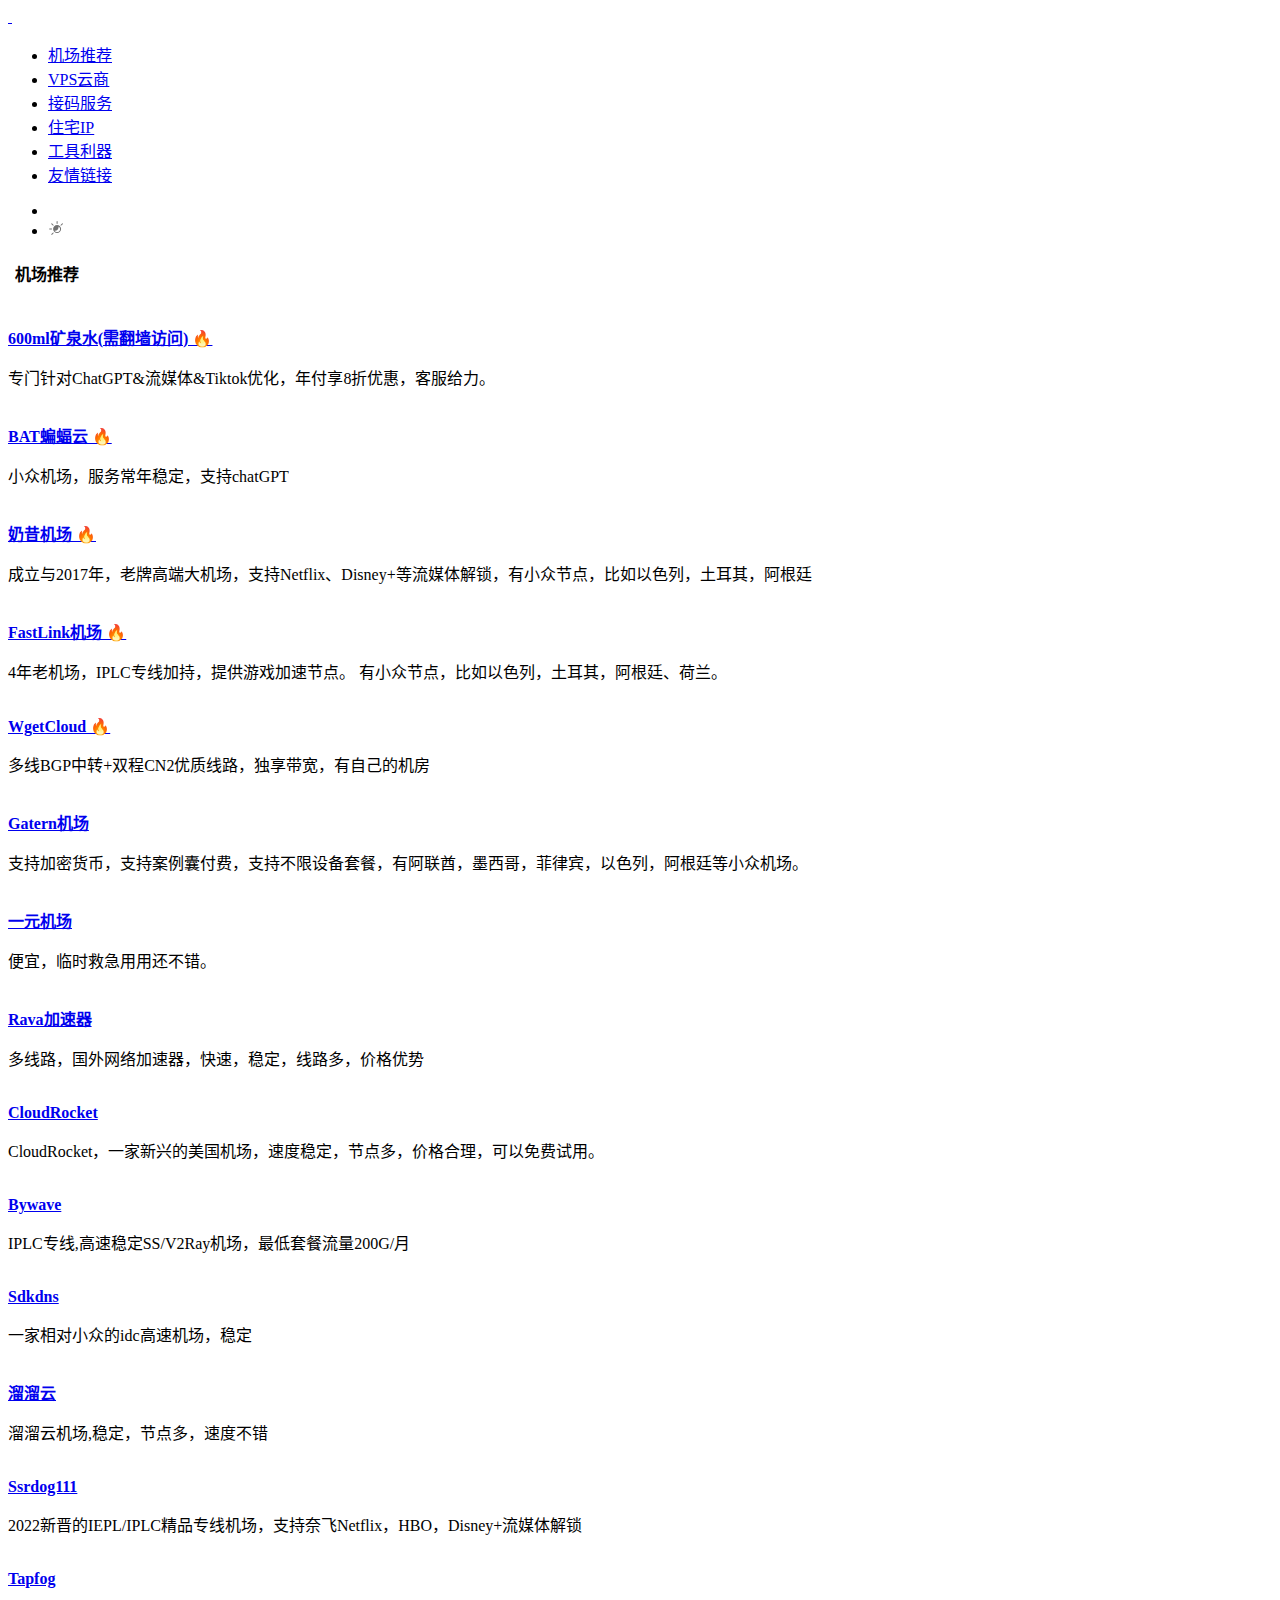
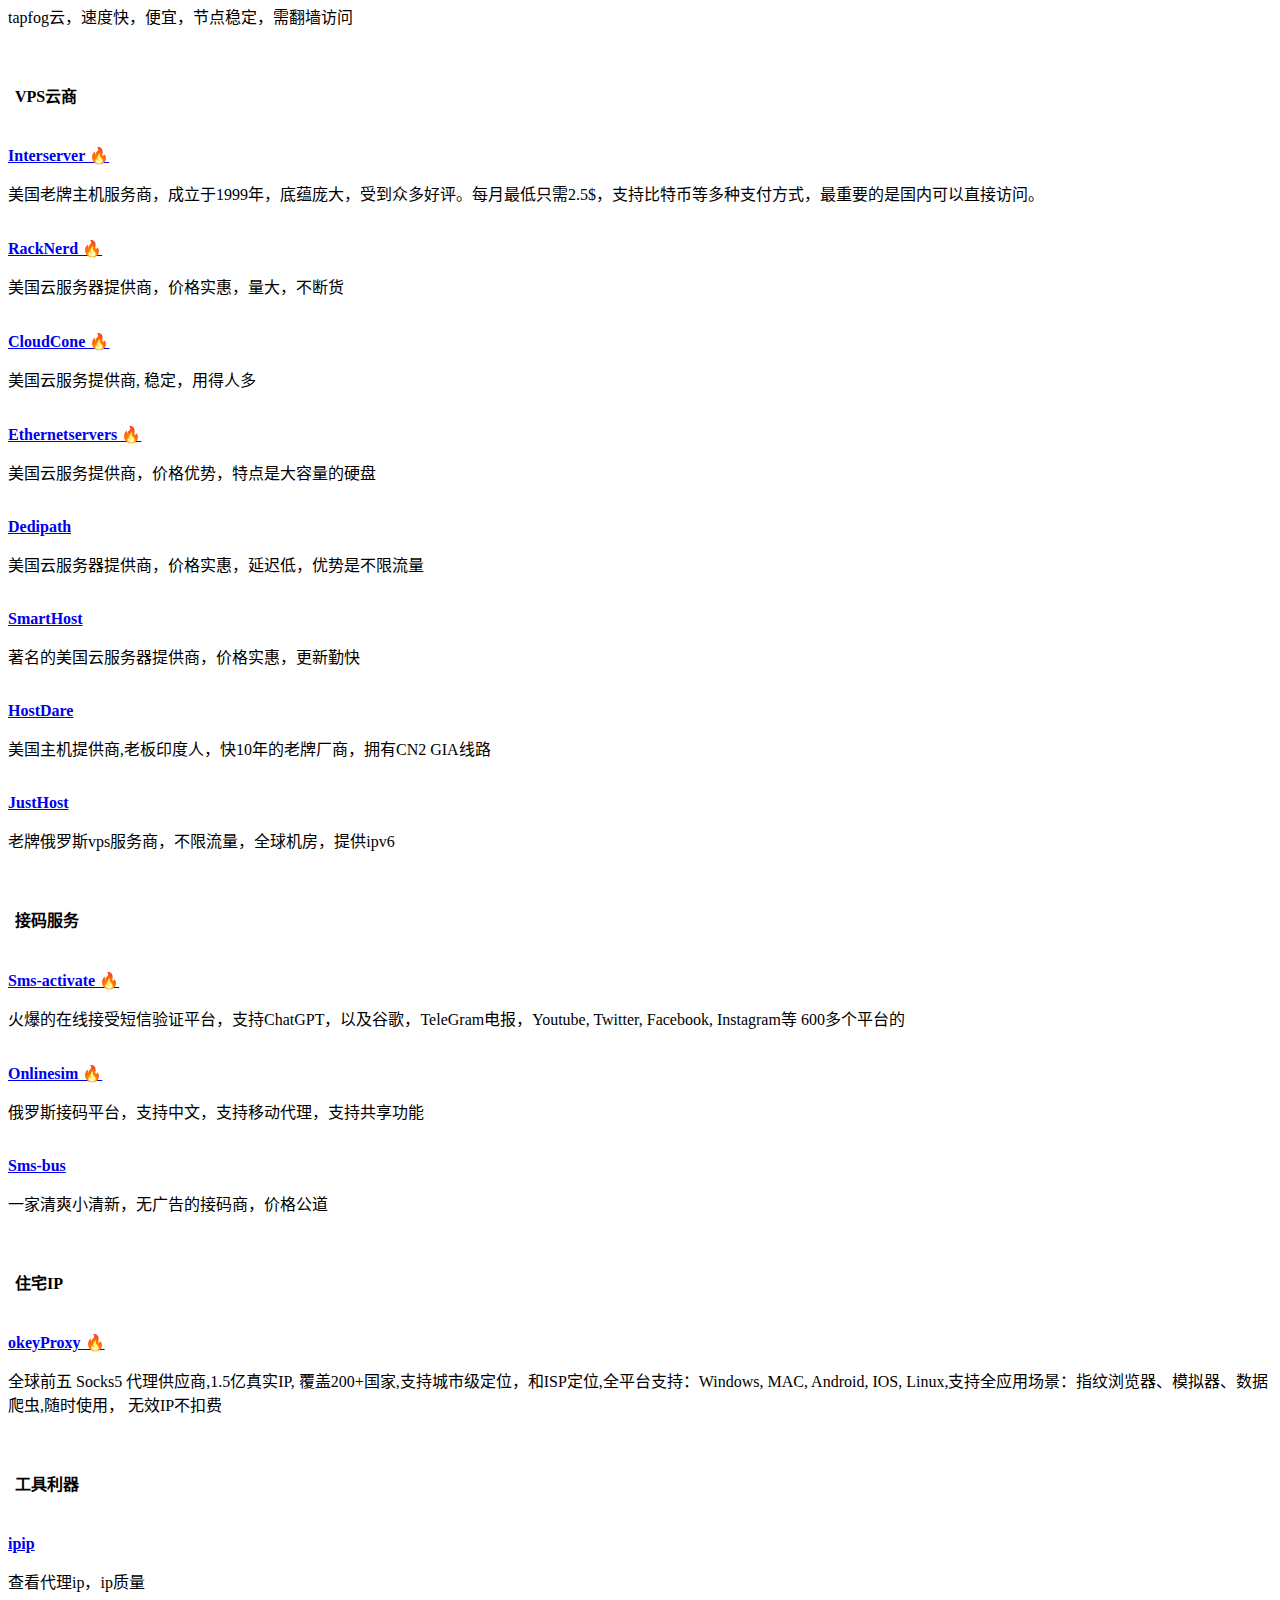
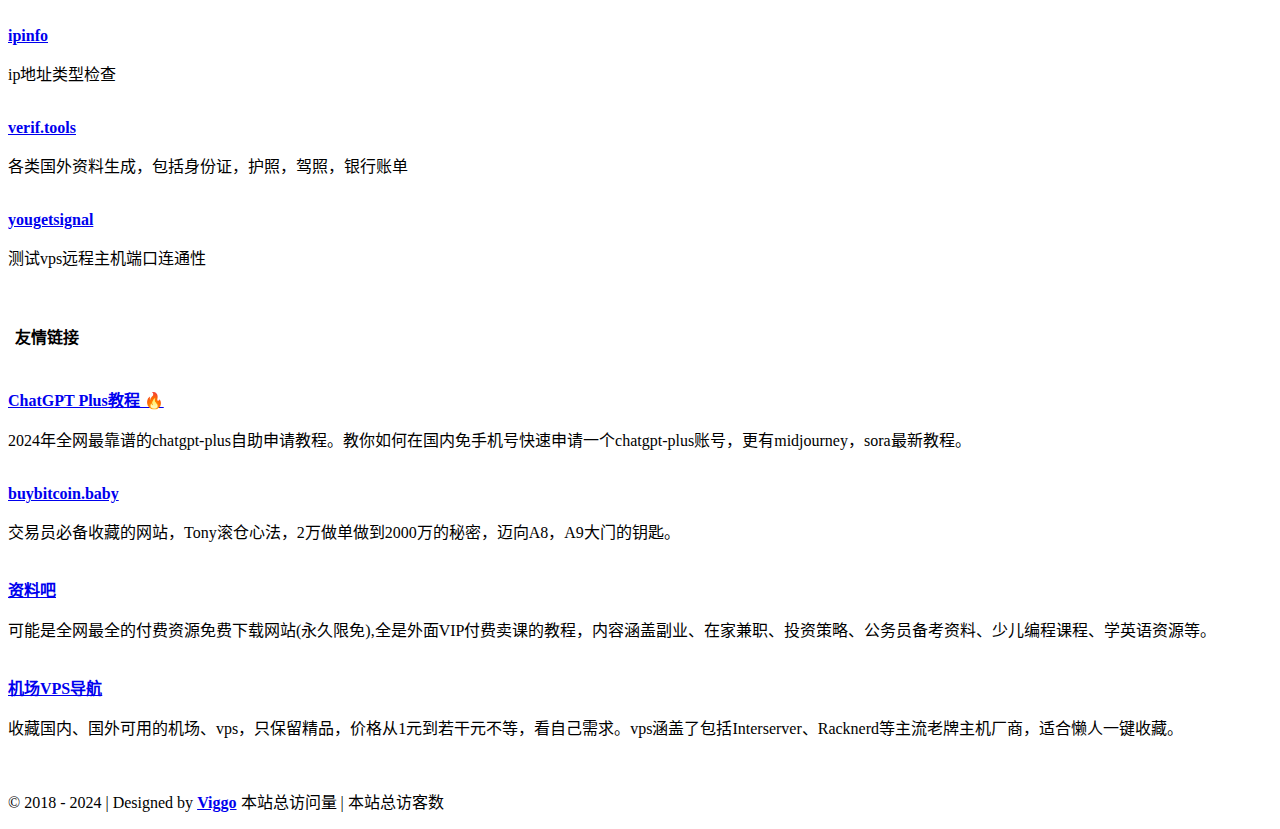
==== commit a06d046f: "Site updated: 2024-09-03 23:43:49" ====
--- a/index.html
+++ b/index.html
@@ -736,7 +736,7 @@
 <div class="row">
   
   <div class="col-sm-3">
-    <div class="xe-widget xe-conversations box2 label-info" onclick="window.open('https://chatgpt-plus.github.io/', '_blank')" data-toggle="tooltip" data-placement="bottom" title="" data-original-title="ChatGPT官方推荐的新手教程，ChatGPT Plus开通教程，虚拟卡开通充值教程">
+    <div class="xe-widget xe-conversations box2 label-info" onclick="window.open('https://chatgpt-plus.github.io/', '_blank')" data-toggle="tooltip" data-placement="bottom" title="" data-original-title="2024年全网最靠谱的chatgpt-plus自助申请教程。教你如何在国内免手机号快速申请一个chatgpt-plus账号，更有midjourney，sora最新教程。">
       <div class="xe-comment-entry">
         <a class="xe-user-img">
           <img data-src="https://gcore.jsdelivr.net/gh/btcltceth/blogassets@latest/s/img/chatgptplus.png" class="lozad img-circle" width="40">
@@ -745,23 +745,55 @@
           <a href="#" class="xe-user-name overflowClip_1">
             <strong>ChatGPT Plus教程 🔥</strong>
           </a>
-          <p class="overflowClip_2">ChatGPT官方推荐的新手教程，ChatGPT Plus开通教程，虚拟卡开通充值教程</p>
-        </div>
-      </div>
-    </div>
-  </div>
-  
-  <div class="col-sm-3">
-    <div class="xe-widget xe-conversations box2 label-info" onclick="window.open('https://www.5bt0.com/', '_blank')" data-toggle="tooltip" data-placement="bottom" title="" data-original-title="电影、电视剧，1080P/4k高清下载，无广告。">
-      <div class="xe-comment-entry">
-        <a class="xe-user-img">
-          <img data-src="https://heiyetouzi.xyz/medias/friend-shuziren@bt0logo.png" class="lozad img-circle" width="40">
-        </a>
-        <div class="xe-comment">
-          <a href="#" class="xe-user-name overflowClip_1">
-            <strong>不太灵影视 🔥</strong>
-          </a>
-          <p class="overflowClip_2">电影、电视剧，1080P/4k高清下载，无广告。</p>
+          <p class="overflowClip_2">2024年全网最靠谱的chatgpt-plus自助申请教程。教你如何在国内免手机号快速申请一个chatgpt-plus账号，更有midjourney，sora最新教程。</p>
+        </div>
+      </div>
+    </div>
+  </div>
+  
+  <div class="col-sm-3">
+    <div class="xe-widget xe-conversations box2 label-info" onclick="window.open('https://buybitcoin.baby/zh', '_blank')" data-toggle="tooltip" data-placement="bottom" title="" data-original-title="交易员必备收藏的网站，Tony滚仓心法，2万做单做到2000万的秘密，迈向A8，A9大门的钥匙。">
+      <div class="xe-comment-entry">
+        <a class="xe-user-img">
+          <img data-src="https://buybitcoin.baby/logo.png" class="lozad img-circle" width="40">
+        </a>
+        <div class="xe-comment">
+          <a href="#" class="xe-user-name overflowClip_1">
+            <strong>buybitcoin.baby</strong>
+          </a>
+          <p class="overflowClip_2">交易员必备收藏的网站，Tony滚仓心法，2万做单做到2000万的秘密，迈向A8，A9大门的钥匙。</p>
+        </div>
+      </div>
+    </div>
+  </div>
+  
+  <div class="col-sm-3">
+    <div class="xe-widget xe-conversations box2 label-info" onclick="window.open('ttps://ziliaoba.github.io', '_blank')" data-toggle="tooltip" data-placement="bottom" title="" data-original-title="可能是全网最全的付费资源免费下载网站(永久限免),全是外面VIP付费卖课的教程，内容涵盖副业、在家兼职、投资策略、公务员备考资料、少儿编程课程、学英语资源等。">
+      <div class="xe-comment-entry">
+        <a class="xe-user-img">
+          <img data-src="https://ziliaoba.github.io/logo.gif" class="lozad img-circle" width="40">
+        </a>
+        <div class="xe-comment">
+          <a href="#" class="xe-user-name overflowClip_1">
+            <strong>资料吧</strong>
+          </a>
+          <p class="overflowClip_2">可能是全网最全的付费资源免费下载网站(永久限免),全是外面VIP付费卖课的教程，内容涵盖副业、在家兼职、投资策略、公务员备考资料、少儿编程课程、学英语资源等。</p>
+        </div>
+      </div>
+    </div>
+  </div>
+  
+  <div class="col-sm-3">
+    <div class="xe-widget xe-conversations box2 label-info" onclick="window.open('https://shuziren.github.io/ssrvps/', '_blank')" data-toggle="tooltip" data-placement="bottom" title="" data-original-title="收藏国内、国外可用的机场、vps，只保留精品，价格从1元到若干元不等，看自己需求。vps涵盖了包括Interserver、Racknerd等主流老牌主机厂商，适合懒人一键收藏。">
+      <div class="xe-comment-entry">
+        <a class="xe-user-img">
+          <img data-src="https://gcore.jsdelivr.net/gh/btcltceth/blogassets@latest/s/img/logo@2x.png" class="lozad img-circle" width="40">
+        </a>
+        <div class="xe-comment">
+          <a href="#" class="xe-user-name overflowClip_1">
+            <strong>机场VPS导航</strong>
+          </a>
+          <p class="overflowClip_2">收藏国内、国外可用的机场、vps，只保留精品，价格从1元到若干元不等，看自己需求。vps涵盖了包括Interserver、Racknerd等主流老牌主机厂商，适合懒人一键收藏。</p>
         </div>
       </div>
     </div>
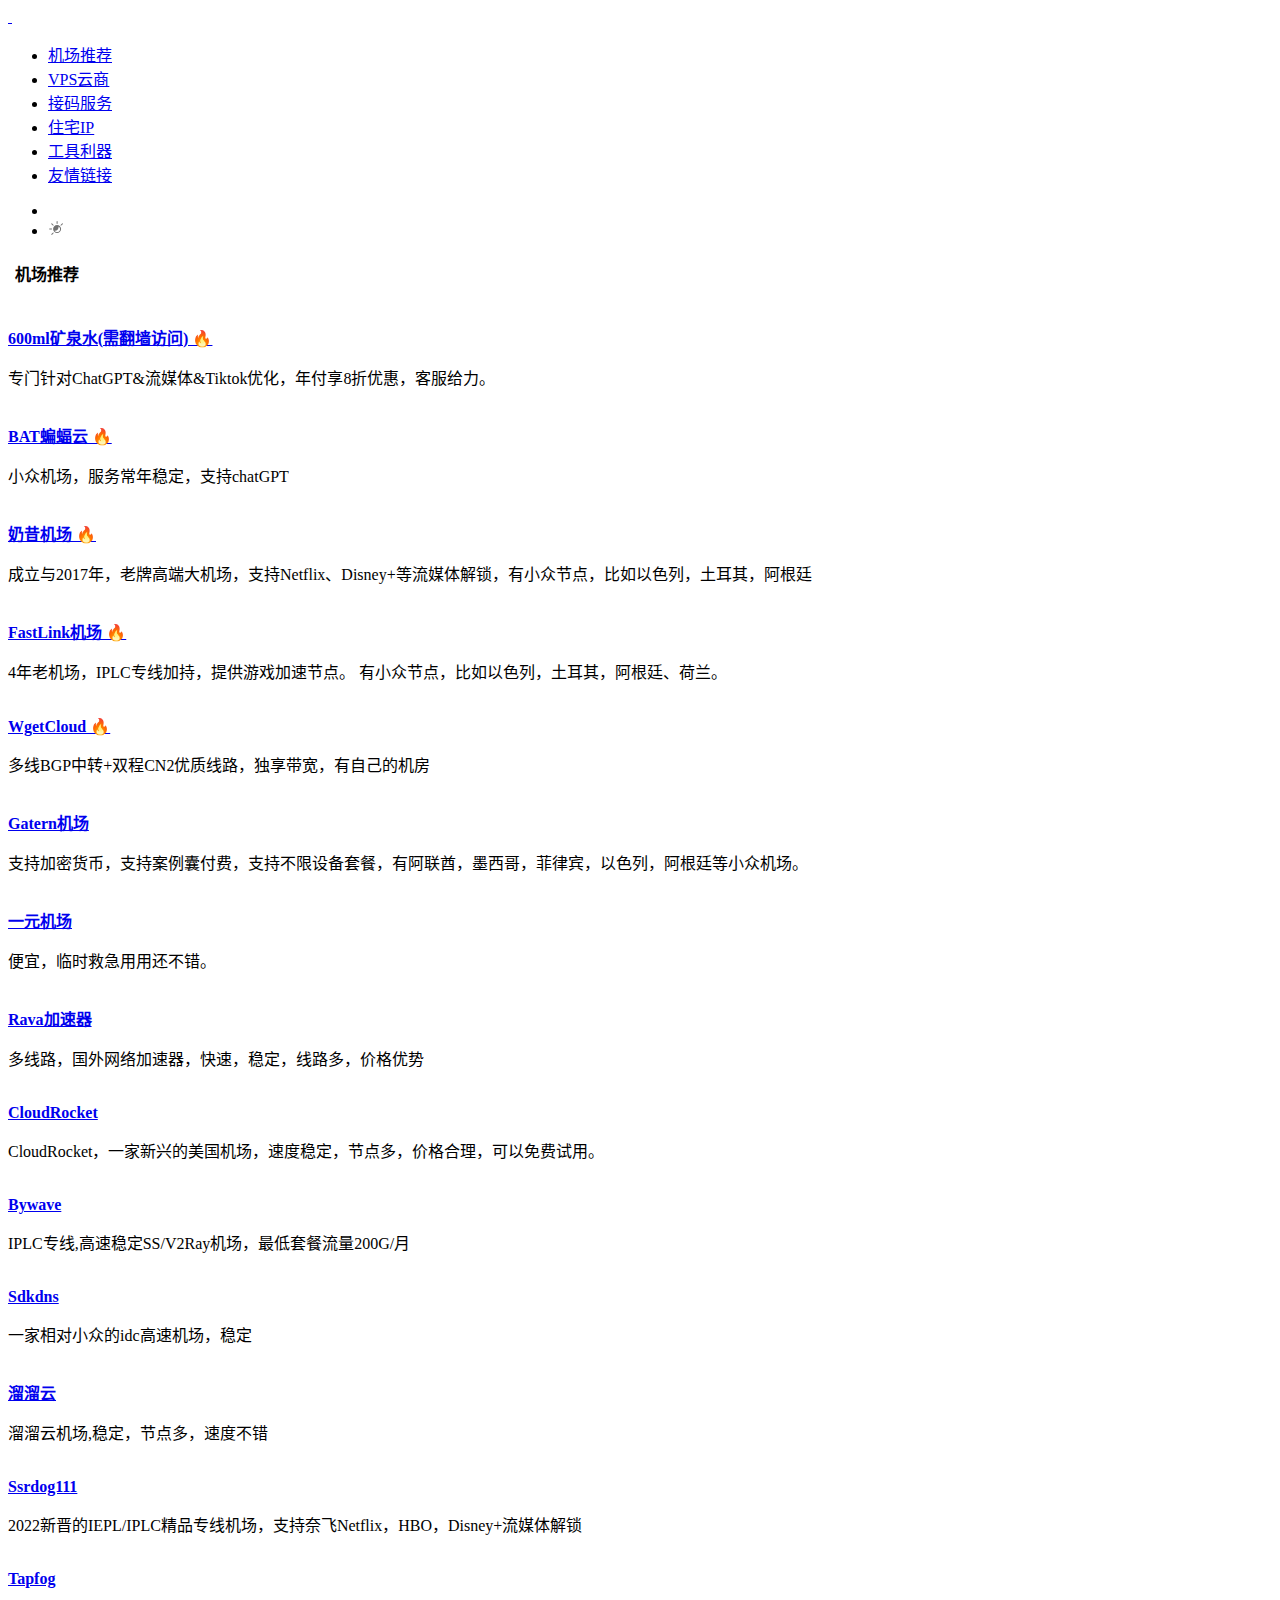
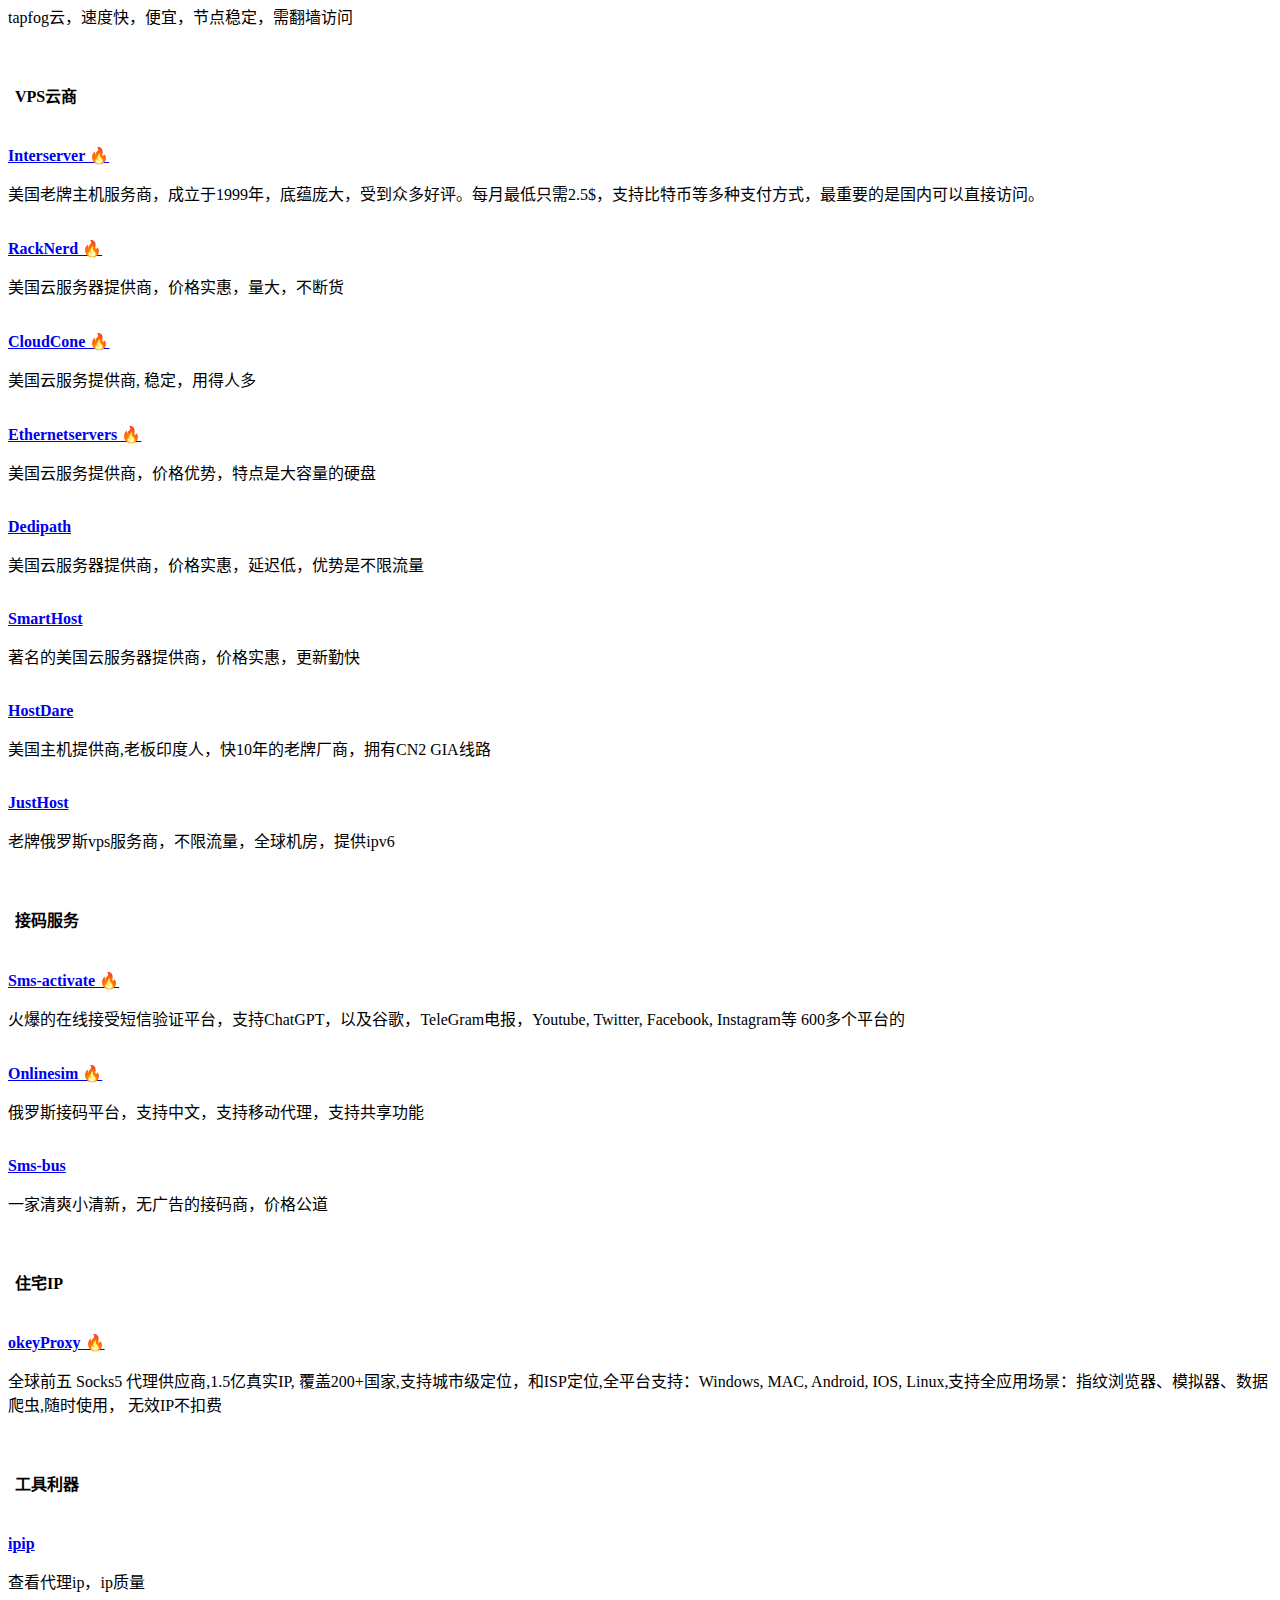
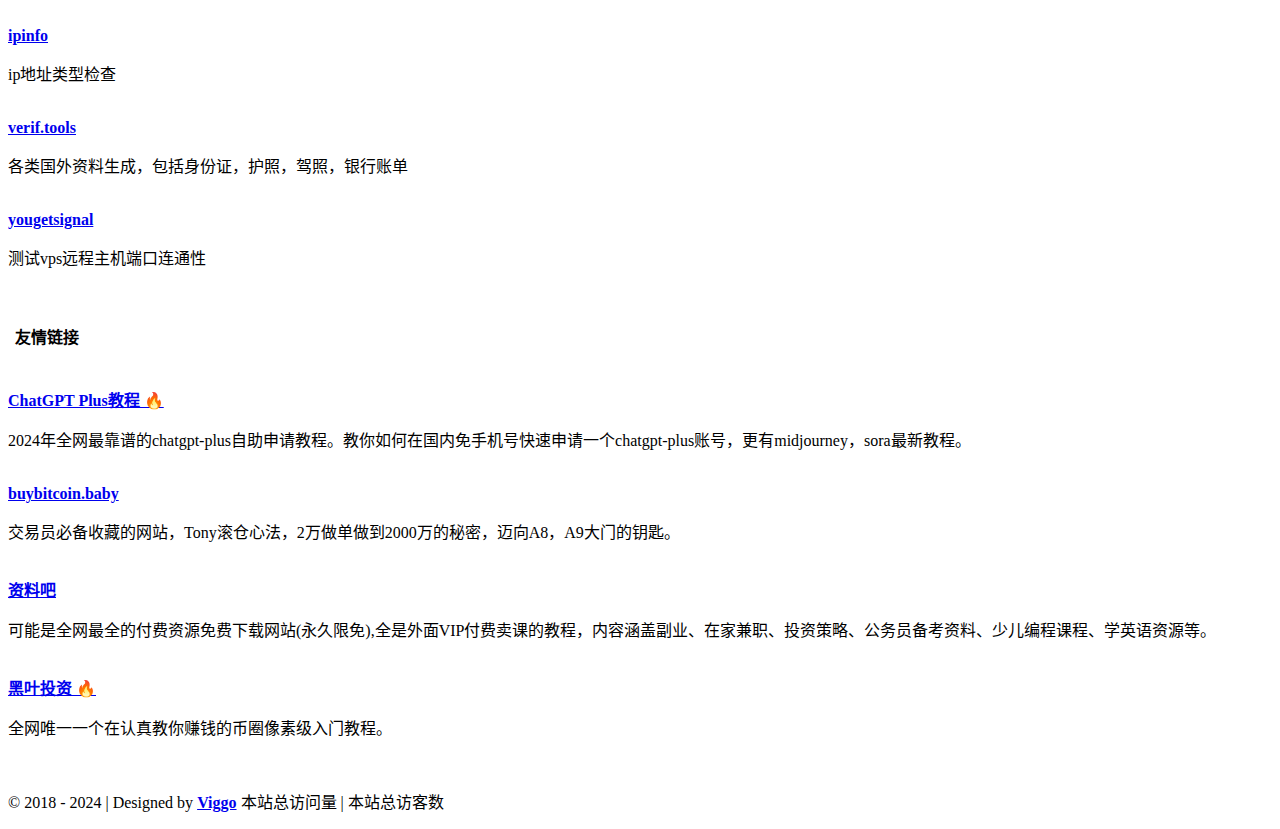
==== commit db195e02: "Update index.html" ====
--- a/index.html
+++ b/index.html
@@ -196,7 +196,7 @@
 <div class="row">
   
   <div class="col-sm-3">
-    <div class="xe-widget xe-conversations box2 label-info" onclick="window.open('https://d.600yun.top/#/register?code=TOcQBatp', '_blank')" data-toggle="tooltip" data-placement="bottom" title="" data-original-title="专门针对ChatGPT&amp;流媒体&amp;Tiktok优化，年付享8折优惠，客服给力。">
+    <div class="xe-widget xe-conversations box2 label-info" onclick="window.open('https://02b.600mlf.cc/register?code=TOcQBatp', '_blank')" data-toggle="tooltip" data-placement="bottom" title="" data-original-title="专门针对ChatGPT&amp;流媒体&amp;Tiktok优化，年付享8折优惠，客服给力。">
       <div class="xe-comment-entry">
         <a class="xe-user-img">
           <img data-src="https://gcore.jsdelivr.net/gh/btcltceth/blogassets@latest/s/img/600ml.png" class="lozad img-circle" width="40">
@@ -784,16 +784,16 @@
   </div>
   
   <div class="col-sm-3">
-    <div class="xe-widget xe-conversations box2 label-info" onclick="window.open('https://shuziren.github.io/ssrvps/', '_blank')" data-toggle="tooltip" data-placement="bottom" title="" data-original-title="收藏国内、国外可用的机场、vps，只保留精品，价格从1元到若干元不等，看自己需求。vps涵盖了包括Interserver、Racknerd等主流老牌主机厂商，适合懒人一键收藏。">
-      <div class="xe-comment-entry">
-        <a class="xe-user-img">
-          <img data-src="https://gcore.jsdelivr.net/gh/btcltceth/blogassets@latest/s/img/logo@2x.png" class="lozad img-circle" width="40">
-        </a>
-        <div class="xe-comment">
-          <a href="#" class="xe-user-name overflowClip_1">
-            <strong>机场VPS导航</strong>
-          </a>
-          <p class="overflowClip_2">收藏国内、国外可用的机场、vps，只保留精品，价格从1元到若干元不等，看自己需求。vps涵盖了包括Interserver、Racknerd等主流老牌主机厂商，适合懒人一键收藏。</p>
+    <div class="xe-widget xe-conversations box2 label-info" onclick="window.open('https://heiyetouzi.xyz', '_blank')" data-toggle="tooltip" data-placement="bottom" title="" data-original-title="收藏国内、国外可用的机场、vps，只保留精品，价格从1元到若干元不等，看自己需求。vps涵盖了包括Interserver、Racknerd等主流老牌主机厂商，适合懒人一键收藏。">
+      <div class="xe-comment-entry">
+        <a class="xe-user-img">
+          <img data-src="https://gcore.jsdelivr.net/gh/btcltceth/blogassets@latest/c/img/bi-logo.png" class="lozad img-circle" width="40">
+        </a>
+        <div class="xe-comment">
+          <a href="#" class="xe-user-name overflowClip_1">
+            <strong>黑叶投资 🔥</strong>
+          </a>
+          <p class="overflowClip_2">全网唯一一个在认真教你赚钱的币圈像素级入门教程。</p>
         </div>
       </div>
     </div>
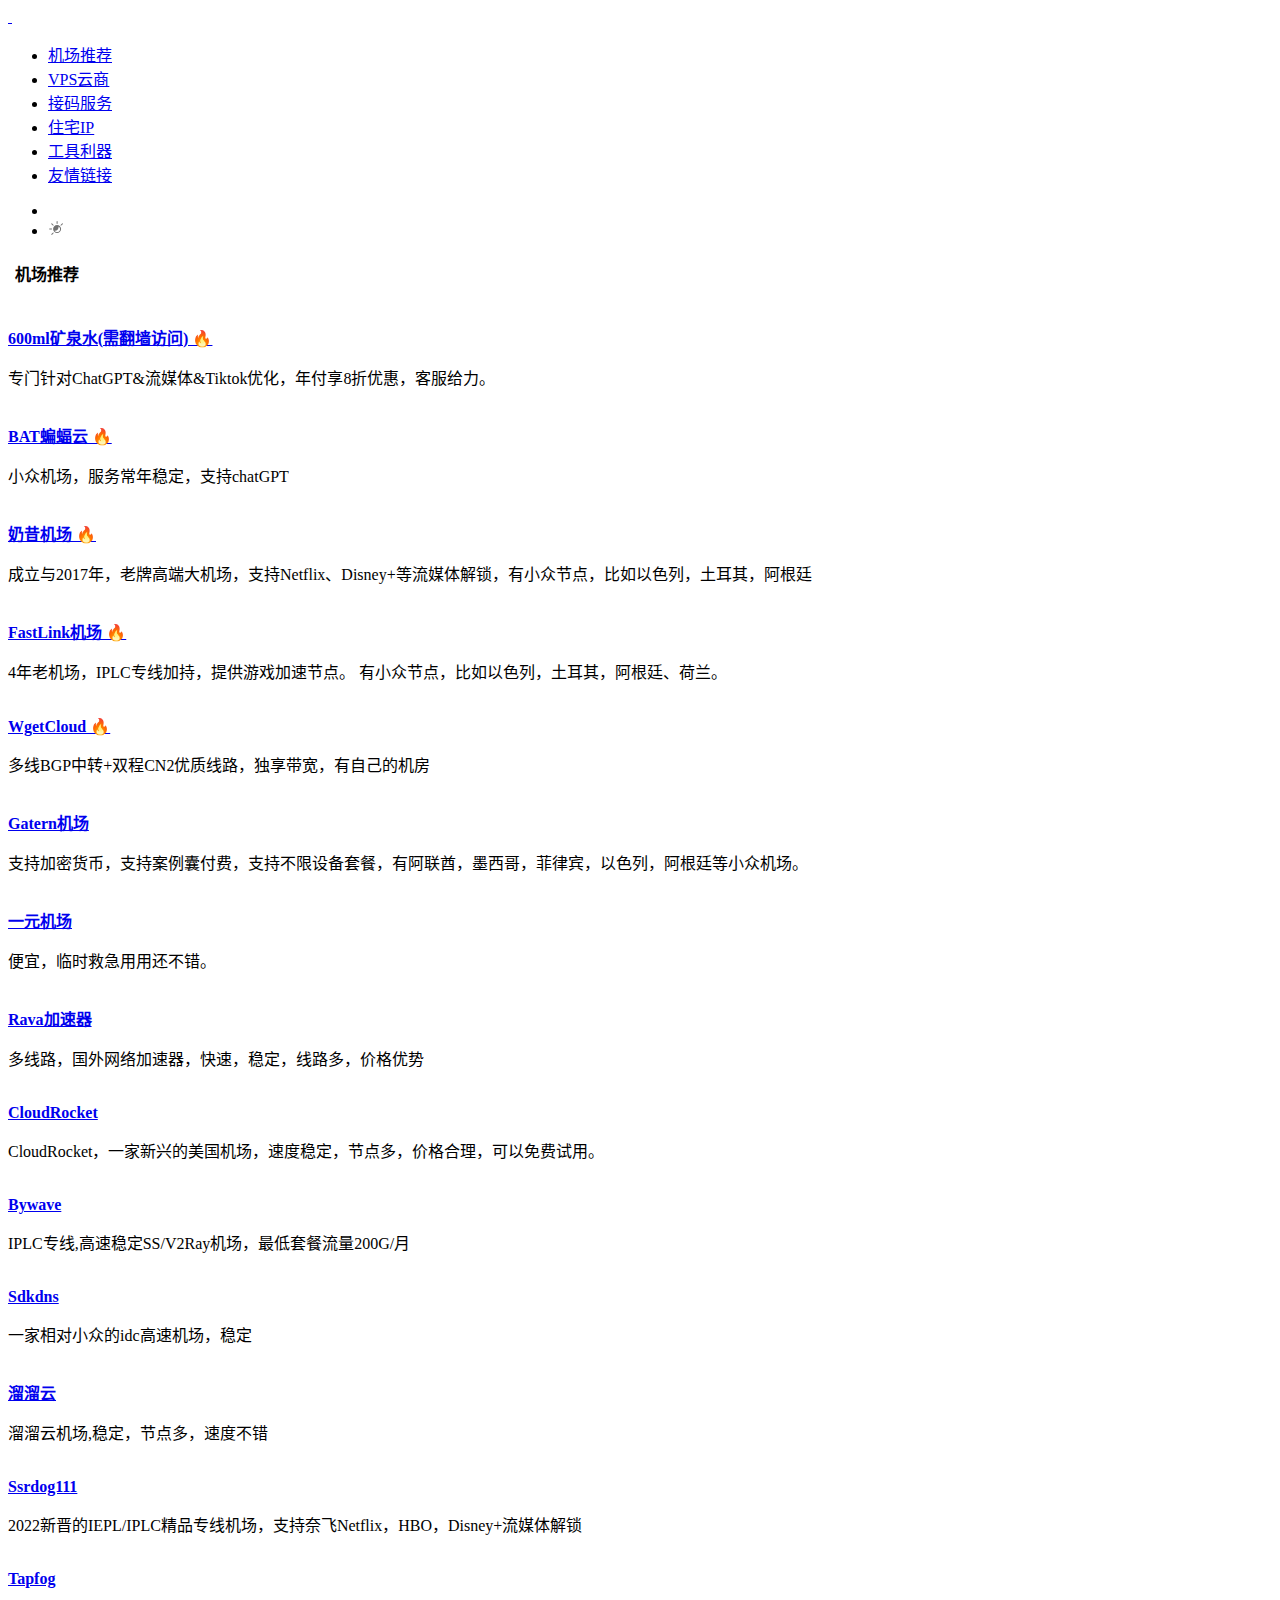
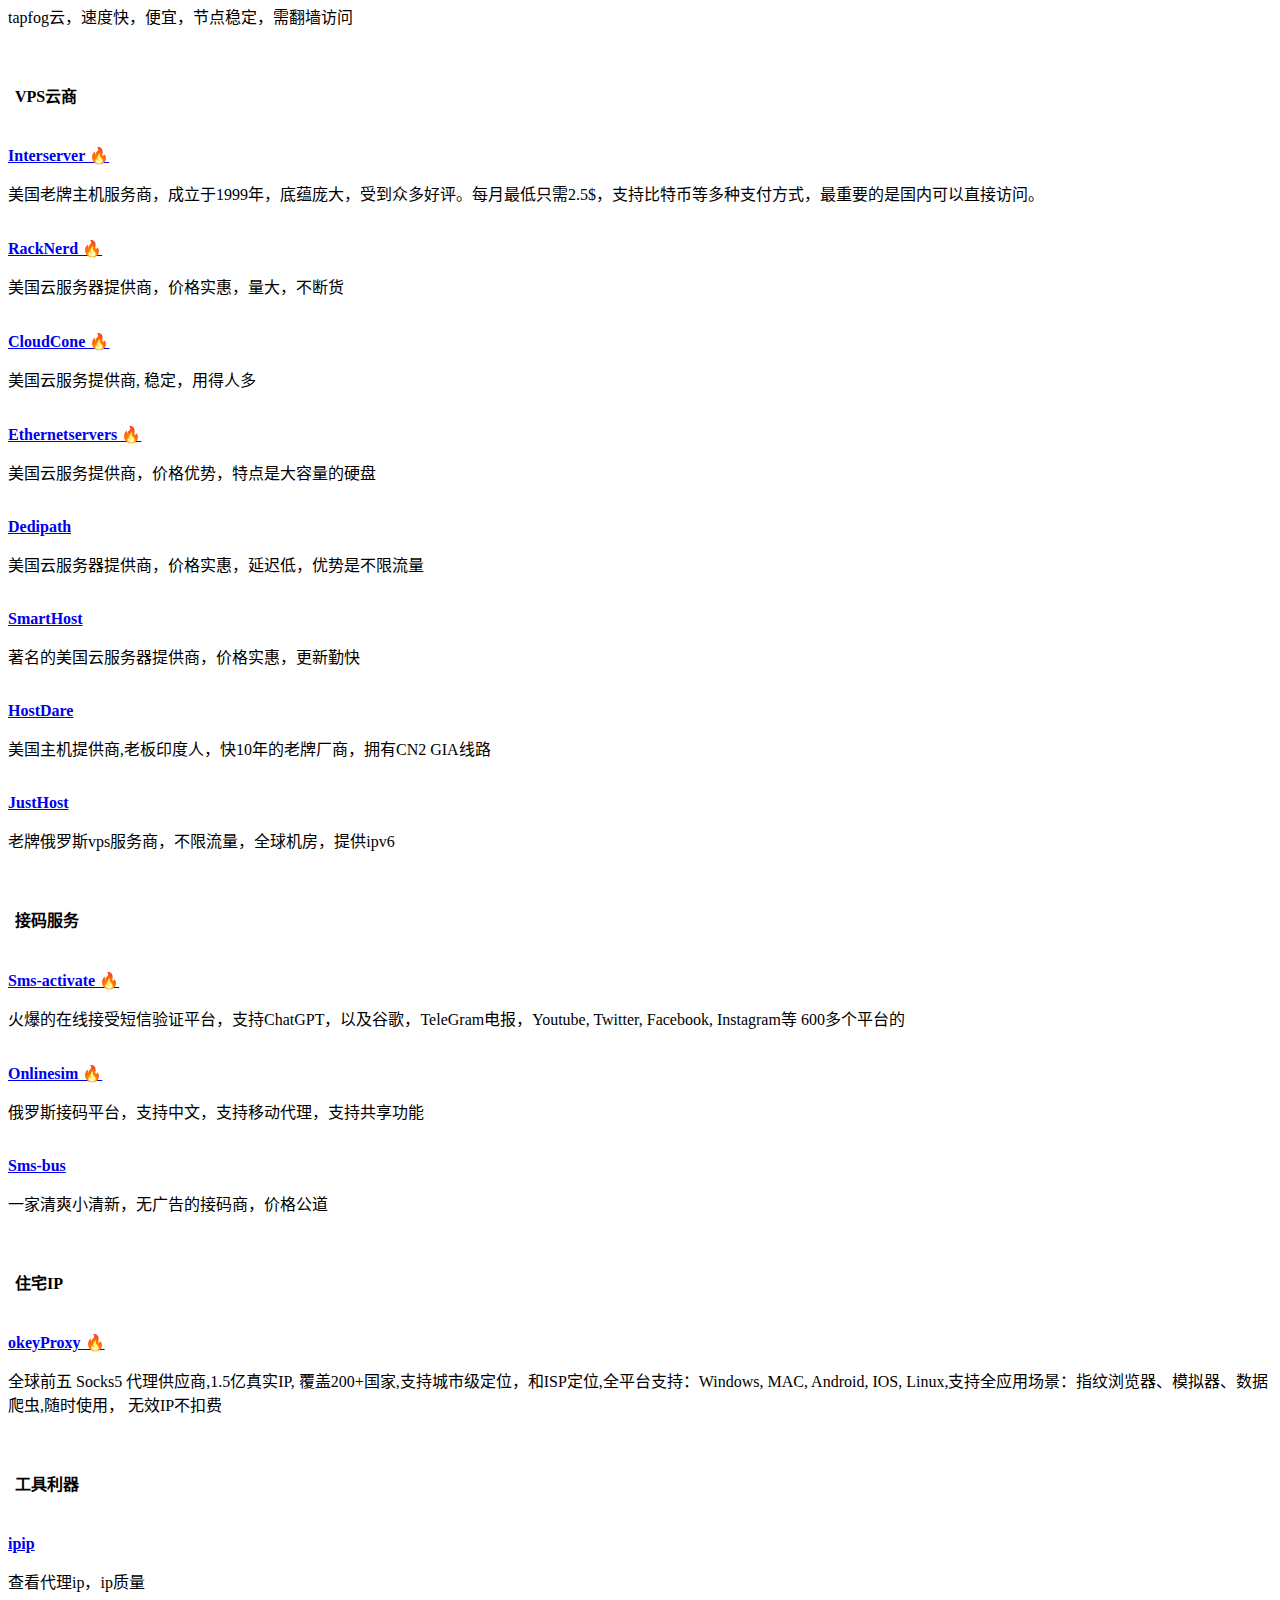
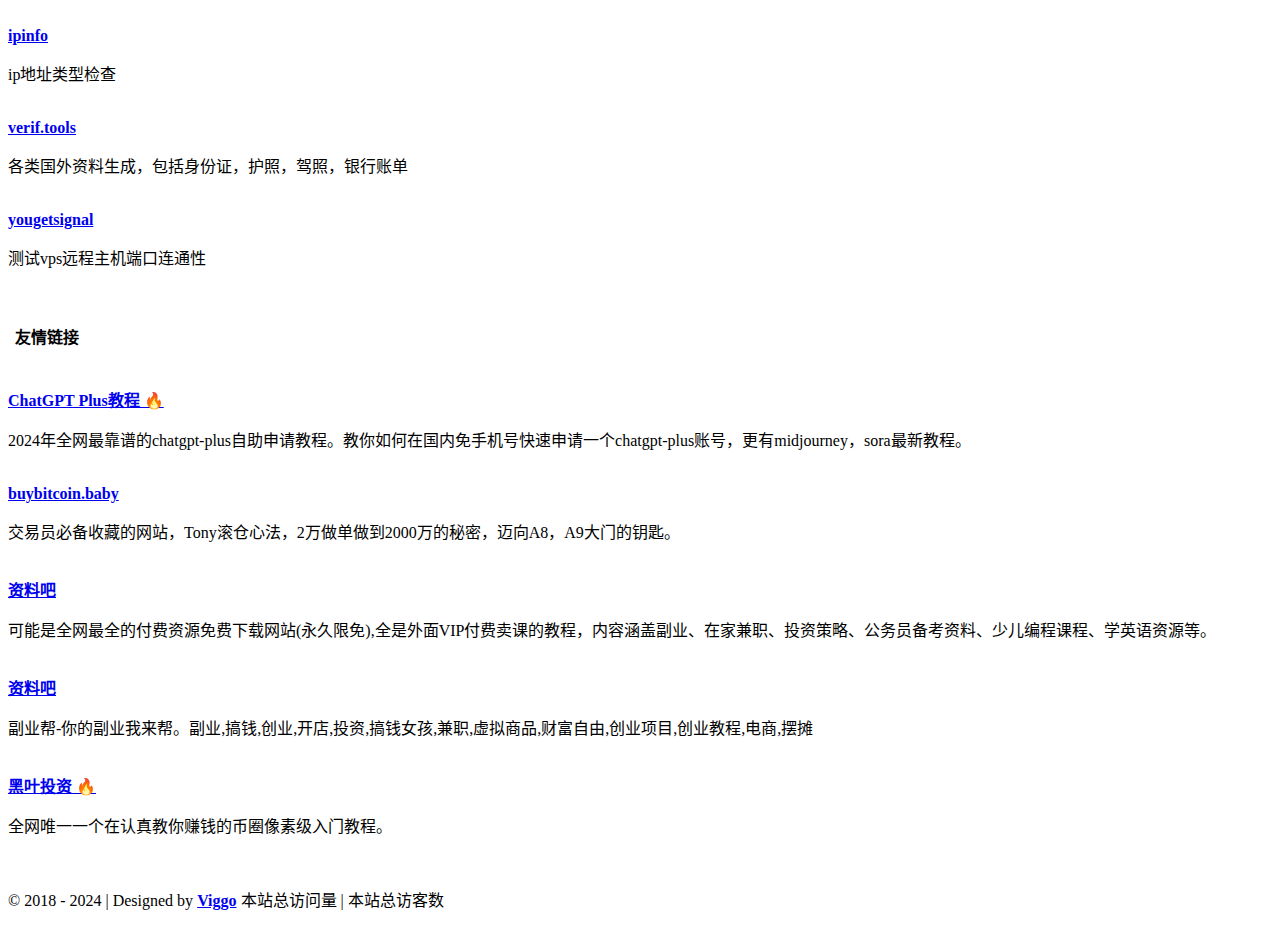
==== commit ec6d94b3: "Update index.html" ====
--- a/index.html
+++ b/index.html
@@ -768,7 +768,7 @@
   </div>
   
   <div class="col-sm-3">
-    <div class="xe-widget xe-conversations box2 label-info" onclick="window.open('ttps://ziliaoba.github.io', '_blank')" data-toggle="tooltip" data-placement="bottom" title="" data-original-title="可能是全网最全的付费资源免费下载网站(永久限免),全是外面VIP付费卖课的教程，内容涵盖副业、在家兼职、投资策略、公务员备考资料、少儿编程课程、学英语资源等。">
+    <div class="xe-widget xe-conversations box2 label-info" onclick="window.open('https://ziliaoba.github.io', '_blank')" data-toggle="tooltip" data-placement="bottom" title="" data-original-title="可能是全网最全的付费资源免费下载网站(永久限免),全是外面VIP付费卖课的教程，内容涵盖副业、在家兼职、投资策略、公务员备考资料、少儿编程课程、学英语资源等。">
       <div class="xe-comment-entry">
         <a class="xe-user-img">
           <img data-src="https://ziliaoba.github.io/logo.gif" class="lozad img-circle" width="40">
@@ -778,6 +778,22 @@
             <strong>资料吧</strong>
           </a>
           <p class="overflowClip_2">可能是全网最全的付费资源免费下载网站(永久限免),全是外面VIP付费卖课的教程，内容涵盖副业、在家兼职、投资策略、公务员备考资料、少儿编程课程、学英语资源等。</p>
+        </div>
+      </div>
+    </div>
+  </div>
+
+    <div class="col-sm-3">
+    <div class="xe-widget xe-conversations box2 label-info" onclick="window.open('https://fuyebang.vip', '_blank')" data-toggle="tooltip" data-placement="bottom" title="" data-original-title="副业帮-你的副业我来帮。副业,搞钱,创业,开店,投资,搞钱女孩,兼职,虚拟商品,财富自由,创业项目,创业教程,电商,摆摊。">
+      <div class="xe-comment-entry">
+        <a class="xe-user-img">
+          <img data-src="https://fuyebang.vip/favicon.ico" class="lozad img-circle" width="40">
+        </a>
+        <div class="xe-comment">
+          <a href="#" class="xe-user-name overflowClip_1">
+            <strong>资料吧</strong>
+          </a>
+          <p class="overflowClip_2">副业帮-你的副业我来帮。副业,搞钱,创业,开店,投资,搞钱女孩,兼职,虚拟商品,财富自由,创业项目,创业教程,电商,摆摊</p>
         </div>
       </div>
     </div>
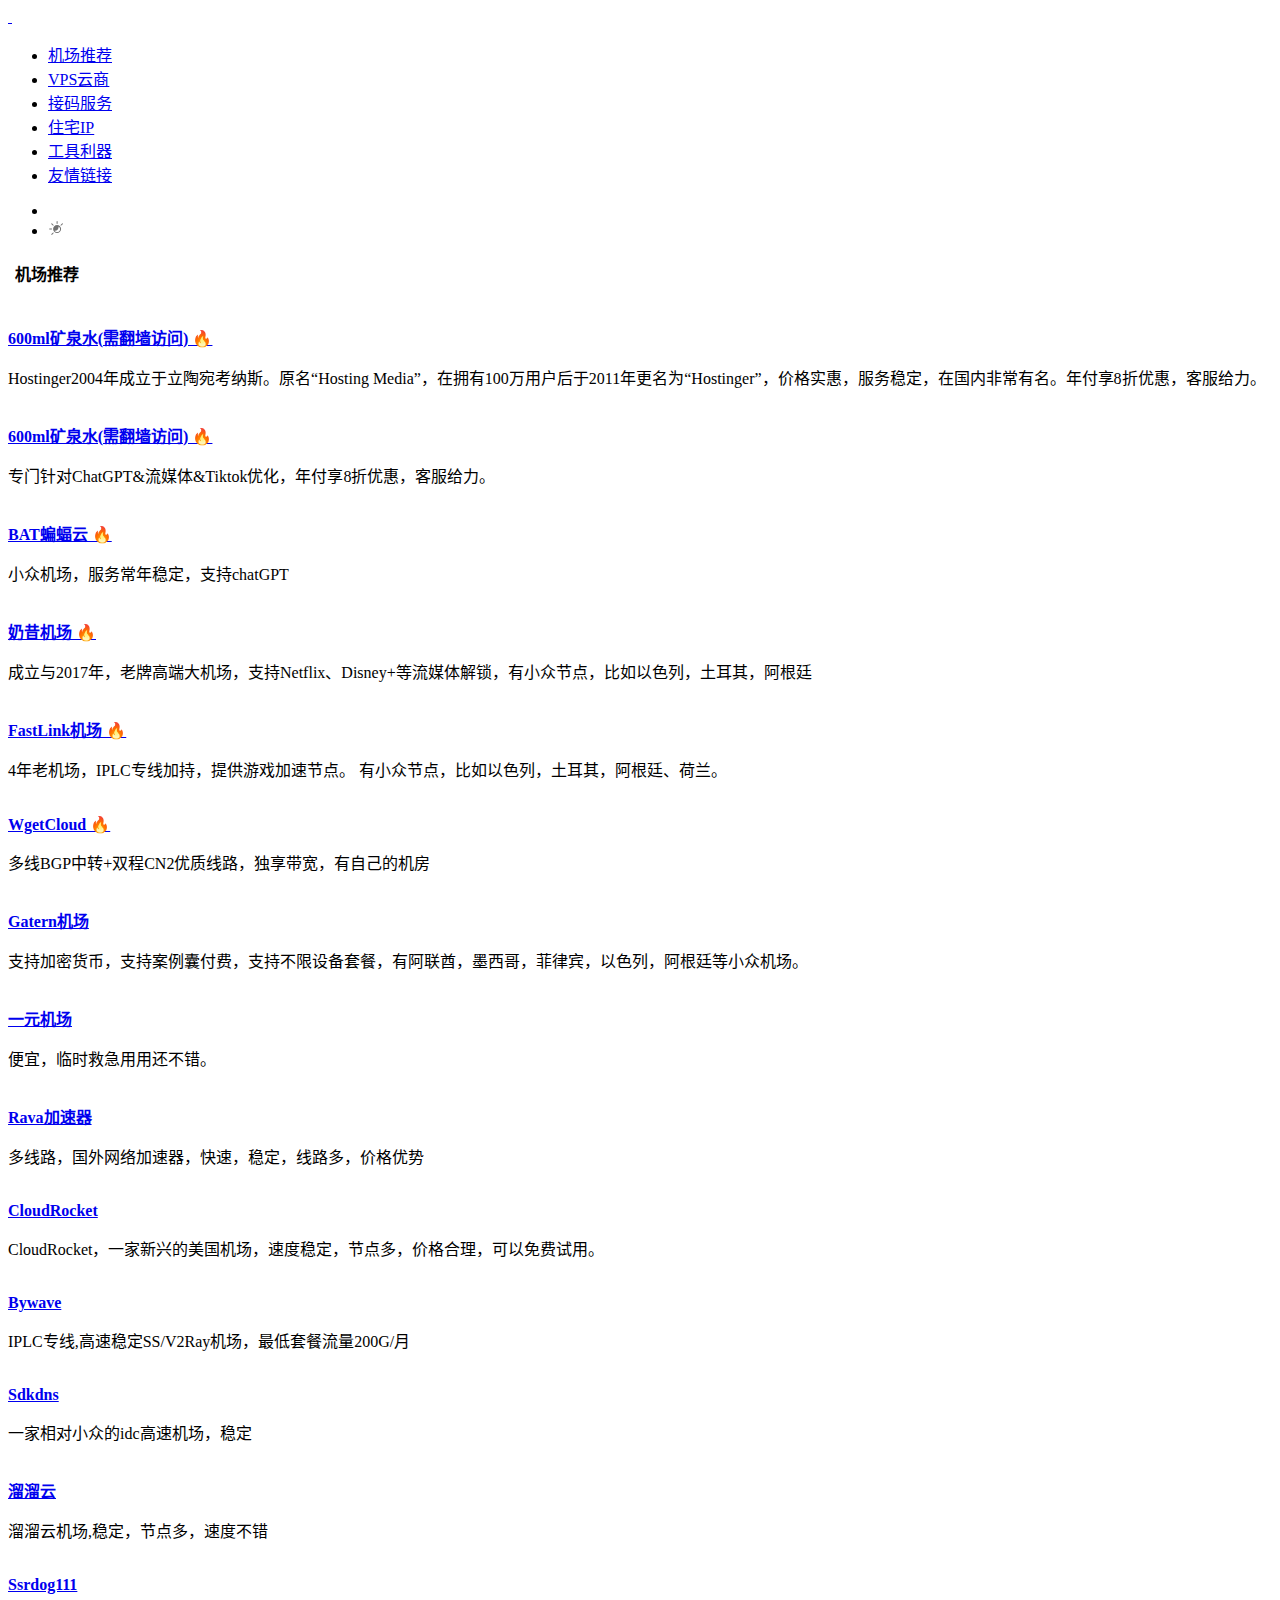
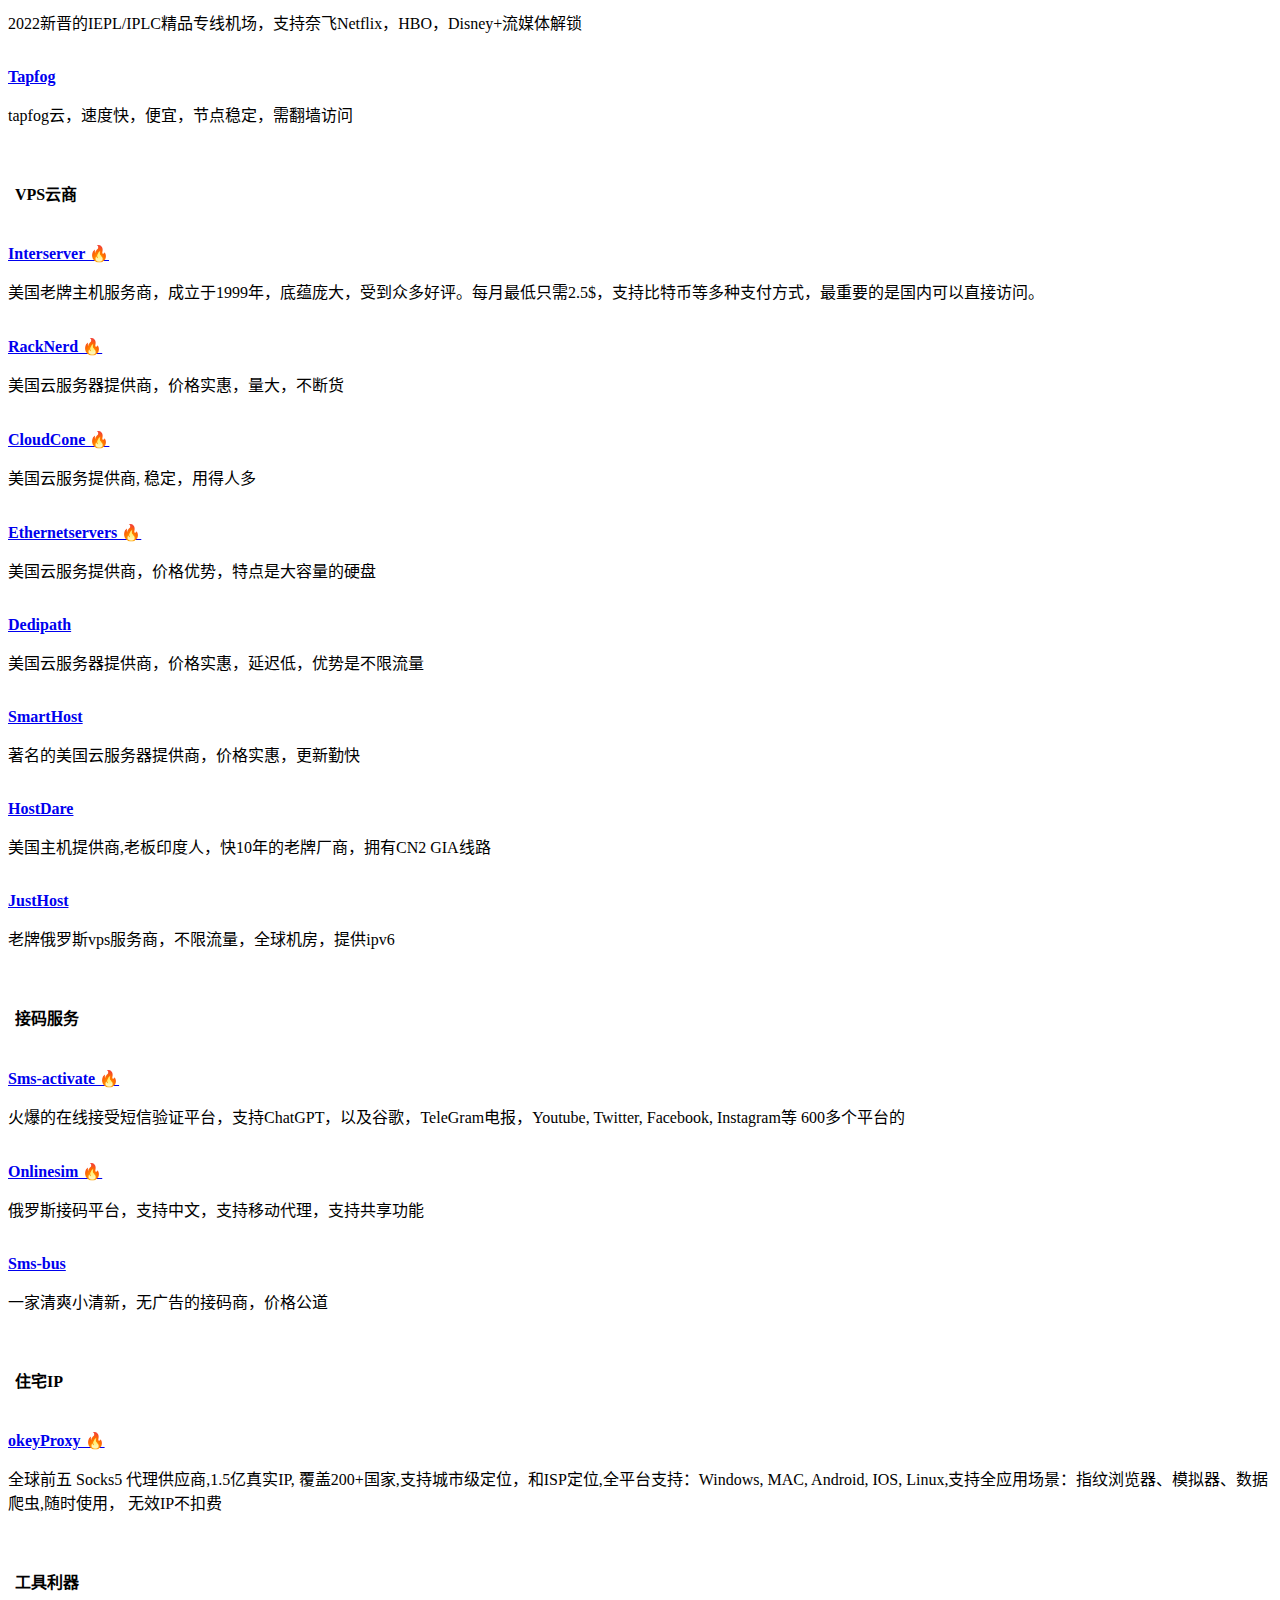
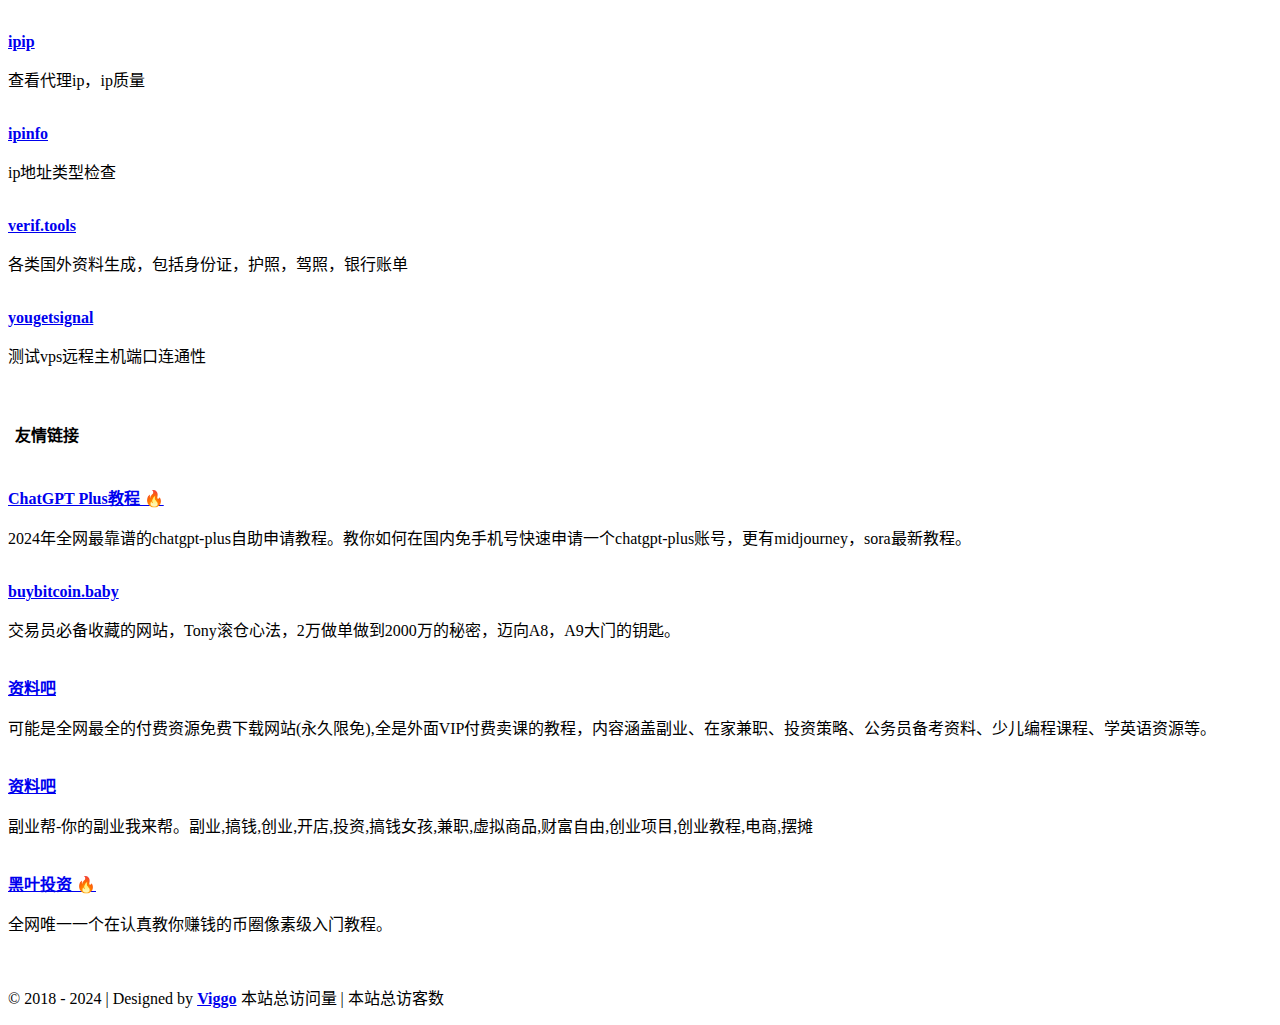
==== commit ff0d1e2c: "Update index.html" ====
--- a/index.html
+++ b/index.html
@@ -196,6 +196,22 @@
 <div class="row">
   
   <div class="col-sm-3">
+    <div class="xe-widget xe-conversations box2 label-info" onclick="window.open('https://hostinger.com?REFERRALCODE=3OBICETREFYC', '_blank')" data-toggle="tooltip" data-placement="bottom" title="" data-original-title="Hostinger2004年成立于立陶宛考纳斯。原名“Hosting Media”，在拥有100万用户后于2011年更名为“Hostinger”，价格实惠，服务稳定，在国内非常有名，年付享8折优惠，客服给力。">
+      <div class="xe-comment-entry">
+        <a class="xe-user-img">
+          <img data-src="https://hpanel.hostinger.com/assets/images/logos/hostinger-black.svg" class="lozad img-circle" width="40">
+        </a>
+        <div class="xe-comment">
+          <a href="#" class="xe-user-name overflowClip_1">
+            <strong>600ml矿泉水(需翻墙访问) 🔥</strong>
+          </a>
+          <p class="overflowClip_2">Hostinger2004年成立于立陶宛考纳斯。原名“Hosting Media”，在拥有100万用户后于2011年更名为“Hostinger”，价格实惠，服务稳定，在国内非常有名。年付享8折优惠，客服给力。</p>
+        </div>
+      </div>
+    </div>
+  </div>
+  
+  <div class="col-sm-3">
     <div class="xe-widget xe-conversations box2 label-info" onclick="window.open('https://02b.600mlf.cc/register?code=TOcQBatp', '_blank')" data-toggle="tooltip" data-placement="bottom" title="" data-original-title="专门针对ChatGPT&amp;流媒体&amp;Tiktok优化，年付享8折优惠，客服给力。">
       <div class="xe-comment-entry">
         <a class="xe-user-img">
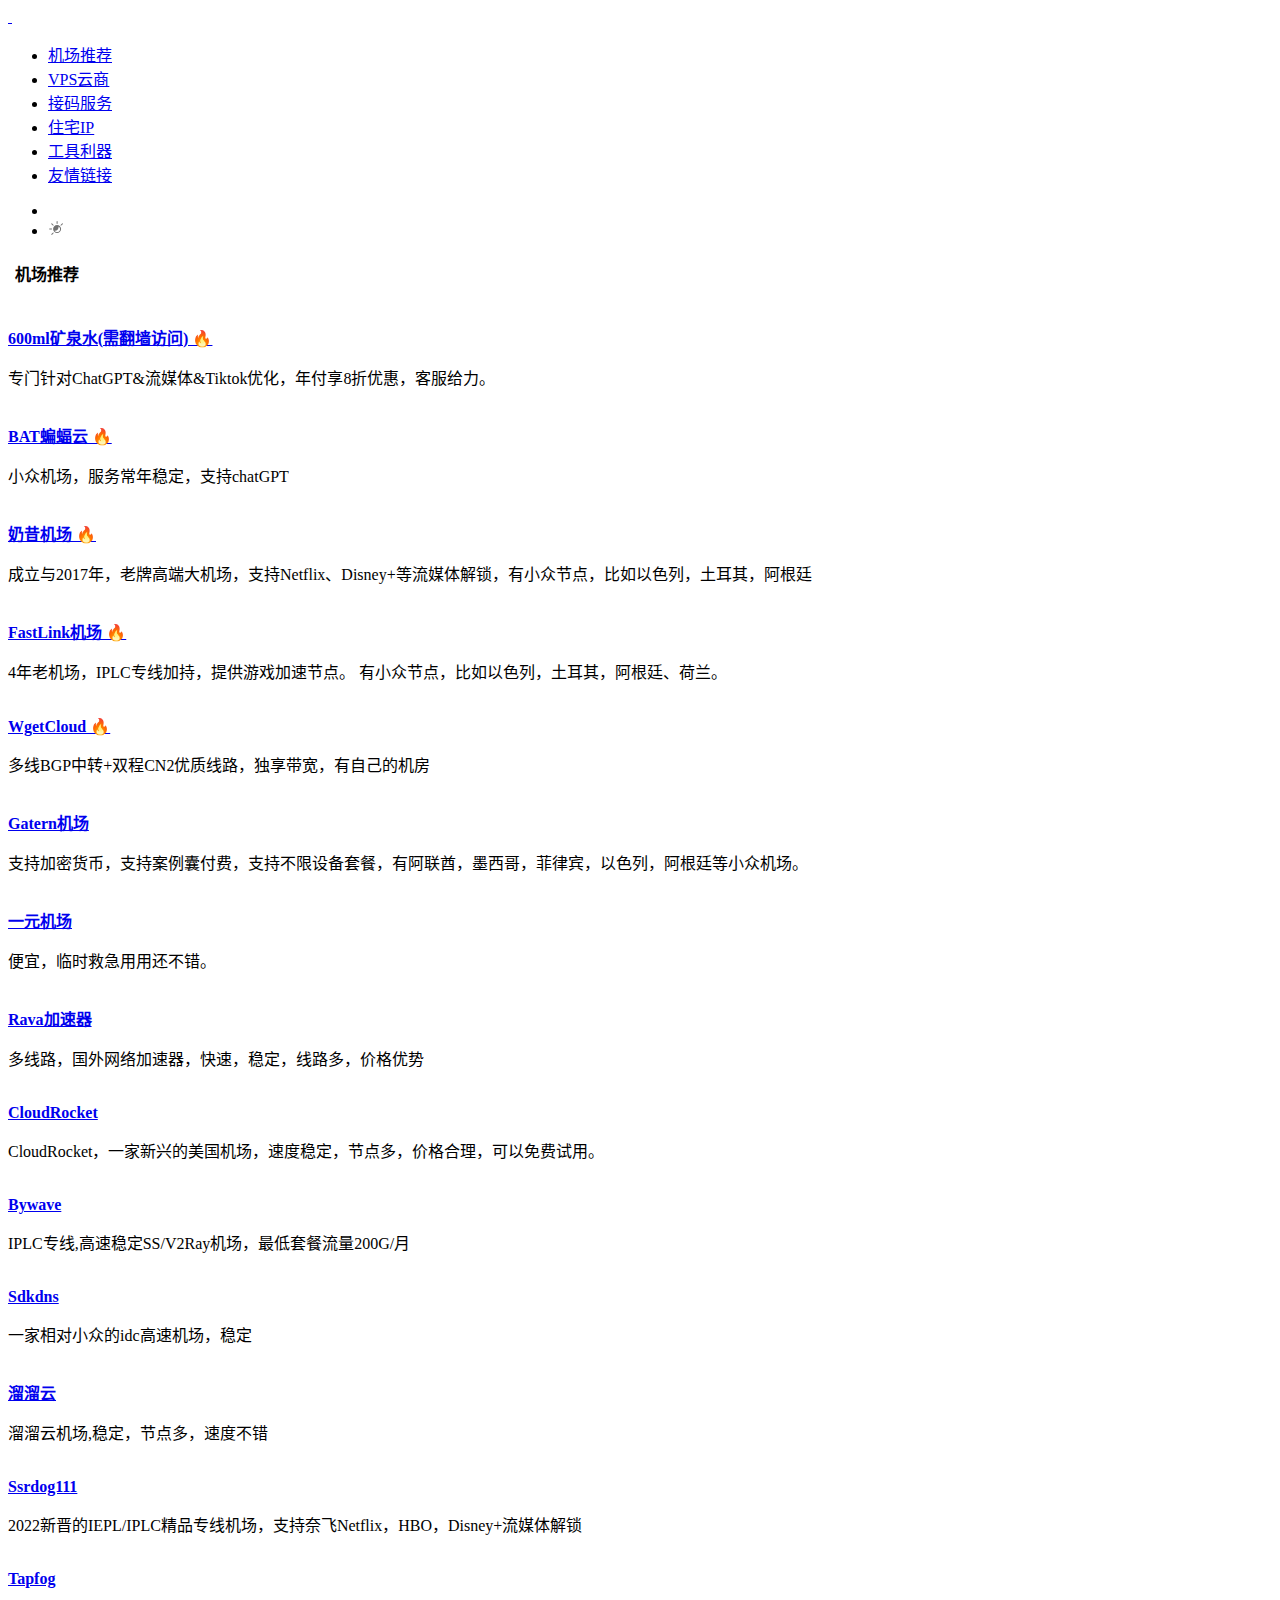
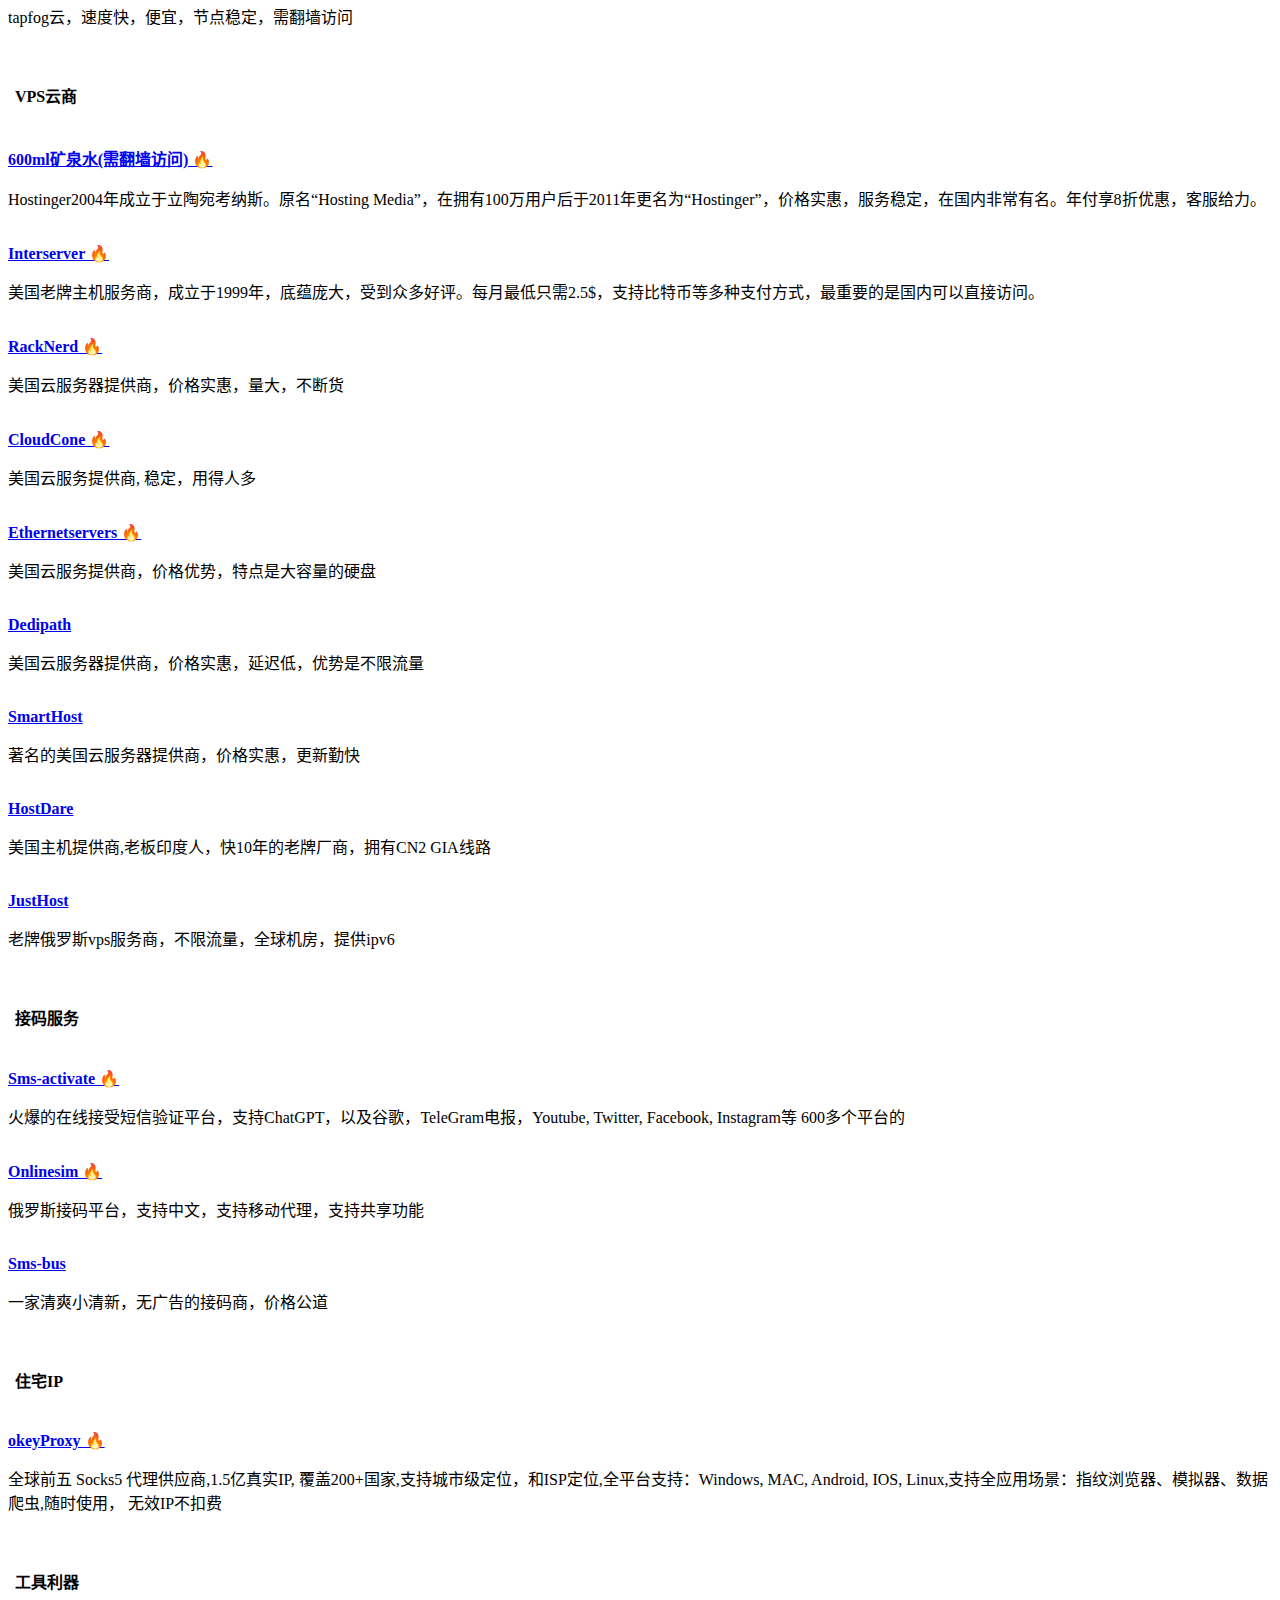
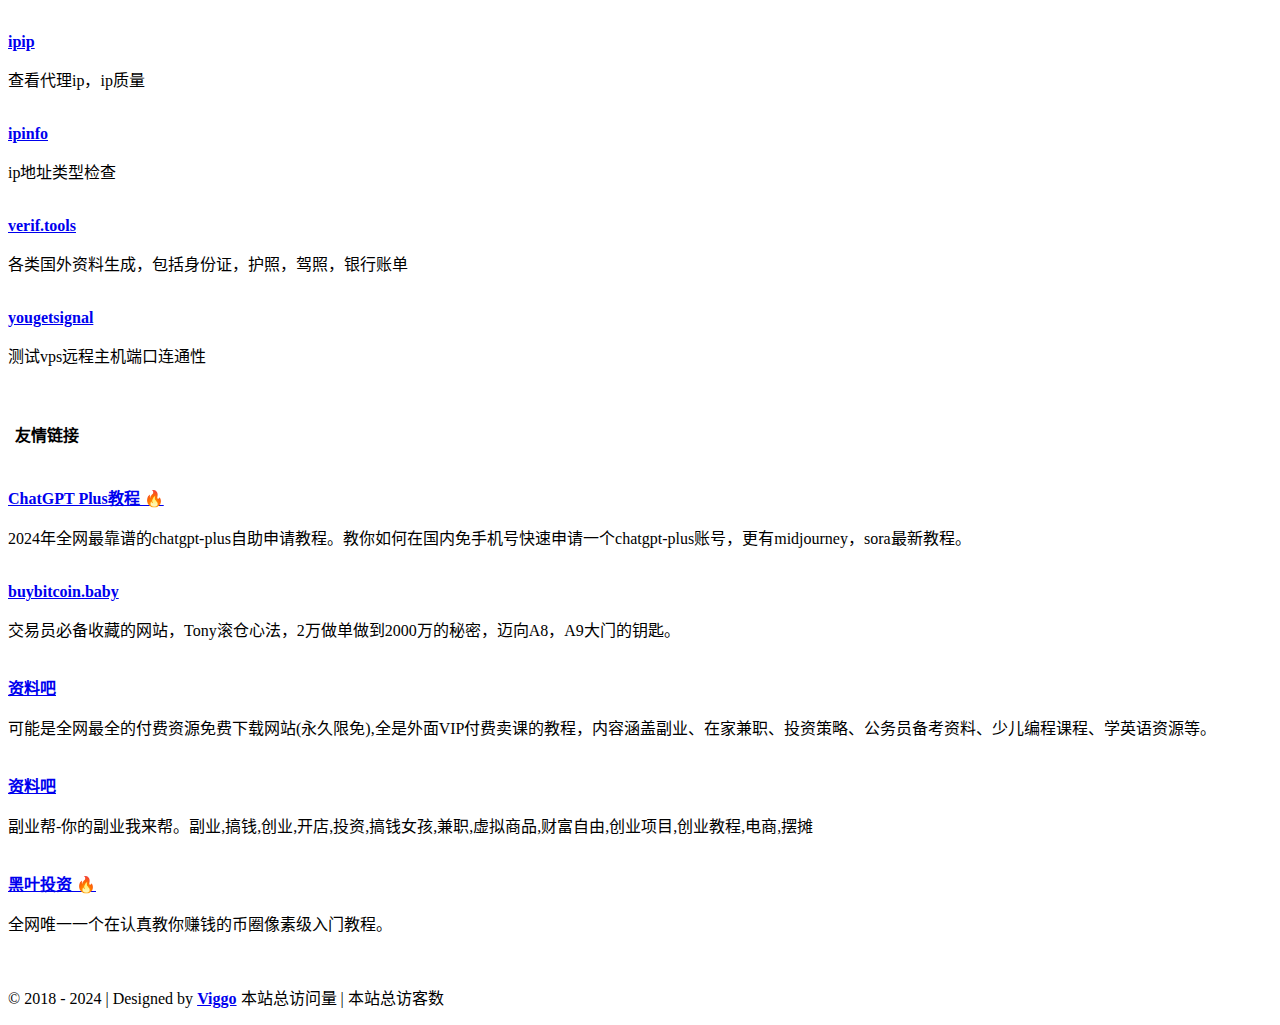
==== commit 6aab53ea: "Update index.html" ====
--- a/index.html
+++ b/index.html
@@ -196,22 +196,6 @@
 <div class="row">
   
   <div class="col-sm-3">
-    <div class="xe-widget xe-conversations box2 label-info" onclick="window.open('https://hostinger.com?REFERRALCODE=3OBICETREFYC', '_blank')" data-toggle="tooltip" data-placement="bottom" title="" data-original-title="Hostinger2004年成立于立陶宛考纳斯。原名“Hosting Media”，在拥有100万用户后于2011年更名为“Hostinger”，价格实惠，服务稳定，在国内非常有名，年付享8折优惠，客服给力。">
-      <div class="xe-comment-entry">
-        <a class="xe-user-img">
-          <img data-src="https://hpanel.hostinger.com/assets/images/logos/hostinger-black.svg" class="lozad img-circle" width="40">
-        </a>
-        <div class="xe-comment">
-          <a href="#" class="xe-user-name overflowClip_1">
-            <strong>600ml矿泉水(需翻墙访问) 🔥</strong>
-          </a>
-          <p class="overflowClip_2">Hostinger2004年成立于立陶宛考纳斯。原名“Hosting Media”，在拥有100万用户后于2011年更名为“Hostinger”，价格实惠，服务稳定，在国内非常有名。年付享8折优惠，客服给力。</p>
-        </div>
-      </div>
-    </div>
-  </div>
-  
-  <div class="col-sm-3">
     <div class="xe-widget xe-conversations box2 label-info" onclick="window.open('https://02b.600mlf.cc/register?code=TOcQBatp', '_blank')" data-toggle="tooltip" data-placement="bottom" title="" data-original-title="专门针对ChatGPT&amp;流媒体&amp;Tiktok优化，年付享8折优惠，客服给力。">
       <div class="xe-comment-entry">
         <a class="xe-user-img">
@@ -446,6 +430,22 @@
     
     <h4 class="text-gray"><i class="linecons-tag" style="margin-right: 7px;" id="VPS云商"></i>VPS云商</h4>
 <div class="row">
+
+    <div class="col-sm-3">
+    <div class="xe-widget xe-conversations box2 label-info" onclick="window.open('https://hostinger.com?REFERRALCODE=3OBICETREFYC', '_blank')" data-toggle="tooltip" data-placement="bottom" title="" data-original-title="Hostinger2004年成立于立陶宛考纳斯。原名“Hosting Media”，在拥有100万用户后于2011年更名为“Hostinger”，价格实惠，服务稳定，在国内非常有名，年付享8折优惠，客服给力。">
+      <div class="xe-comment-entry">
+        <a class="xe-user-img">
+          <img data-src="https://hpanel.hostinger.com/assets/images/logos/hostinger-black.svg" class="lozad img-circle" width="40">
+        </a>
+        <div class="xe-comment">
+          <a href="#" class="xe-user-name overflowClip_1">
+            <strong>600ml矿泉水(需翻墙访问) 🔥</strong>
+          </a>
+          <p class="overflowClip_2">Hostinger2004年成立于立陶宛考纳斯。原名“Hosting Media”，在拥有100万用户后于2011年更名为“Hostinger”，价格实惠，服务稳定，在国内非常有名。年付享8折优惠，客服给力。</p>
+        </div>
+      </div>
+    </div>
+  </div>
   
   <div class="col-sm-3">
     <div class="xe-widget xe-conversations box2 label-info" onclick="window.open('https://www.interserver.net/r/923530', '_blank')" data-toggle="tooltip" data-placement="bottom" title="" data-original-title="美国老牌主机服务商，成立于1999年，底蕴庞大，受到众多好评。每月最低只需2.5$，支持比特币等多种支付方式，最重要的是国内可以直接访问。">
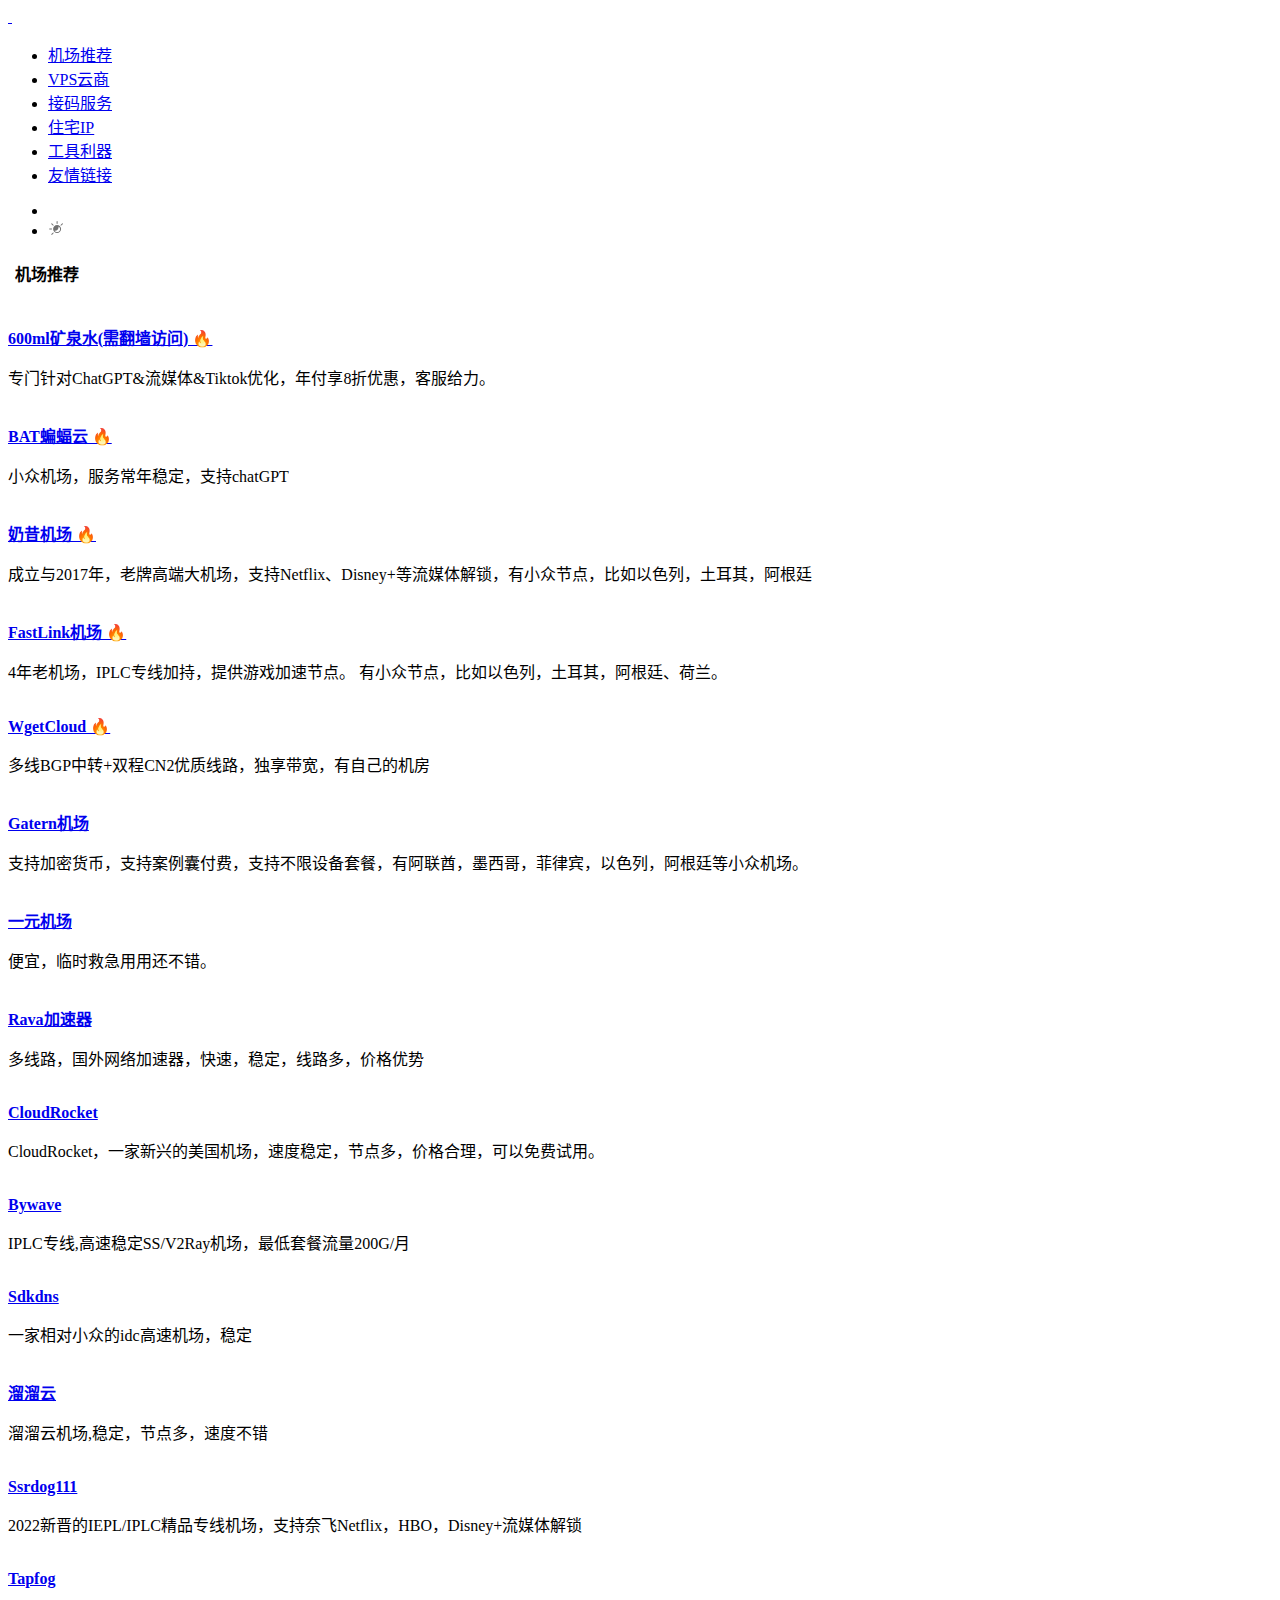
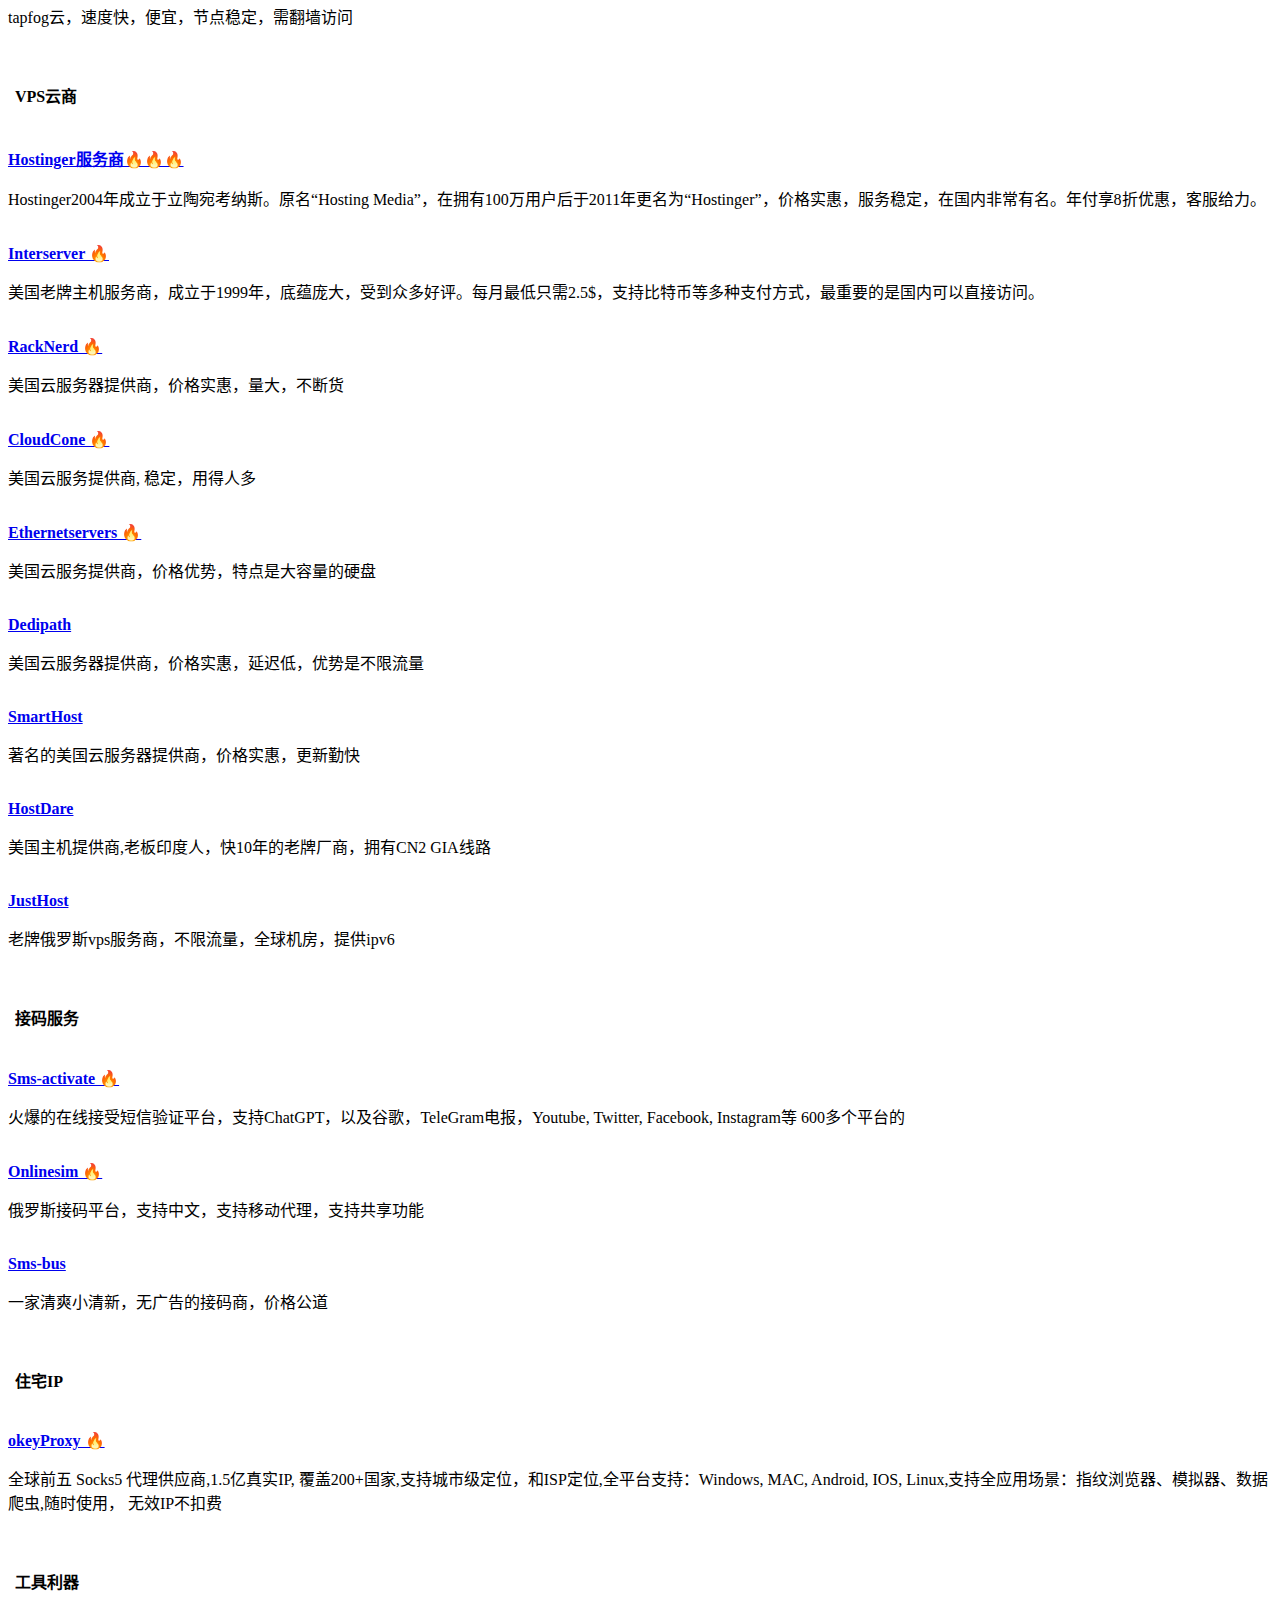
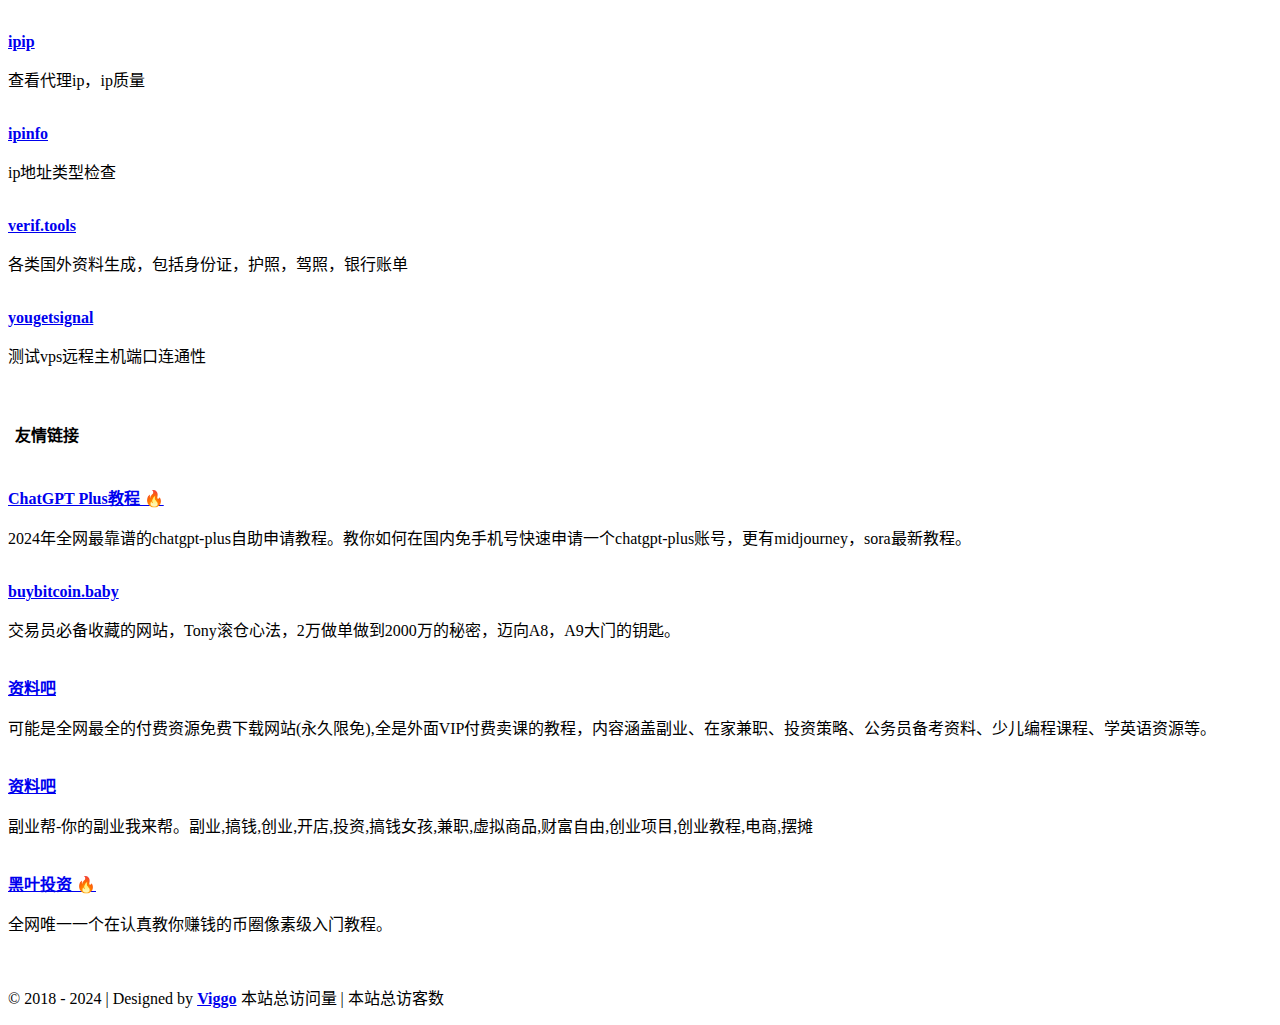
==== commit 467eee95: "Update index.html" ====
--- a/index.html
+++ b/index.html
@@ -439,7 +439,7 @@
         </a>
         <div class="xe-comment">
           <a href="#" class="xe-user-name overflowClip_1">
-            <strong>600ml矿泉水(需翻墙访问) 🔥</strong>
+            <strong>Hostinger服务商🔥🔥🔥</strong>
           </a>
           <p class="overflowClip_2">Hostinger2004年成立于立陶宛考纳斯。原名“Hosting Media”，在拥有100万用户后于2011年更名为“Hostinger”，价格实惠，服务稳定，在国内非常有名。年付享8折优惠，客服给力。</p>
         </div>
